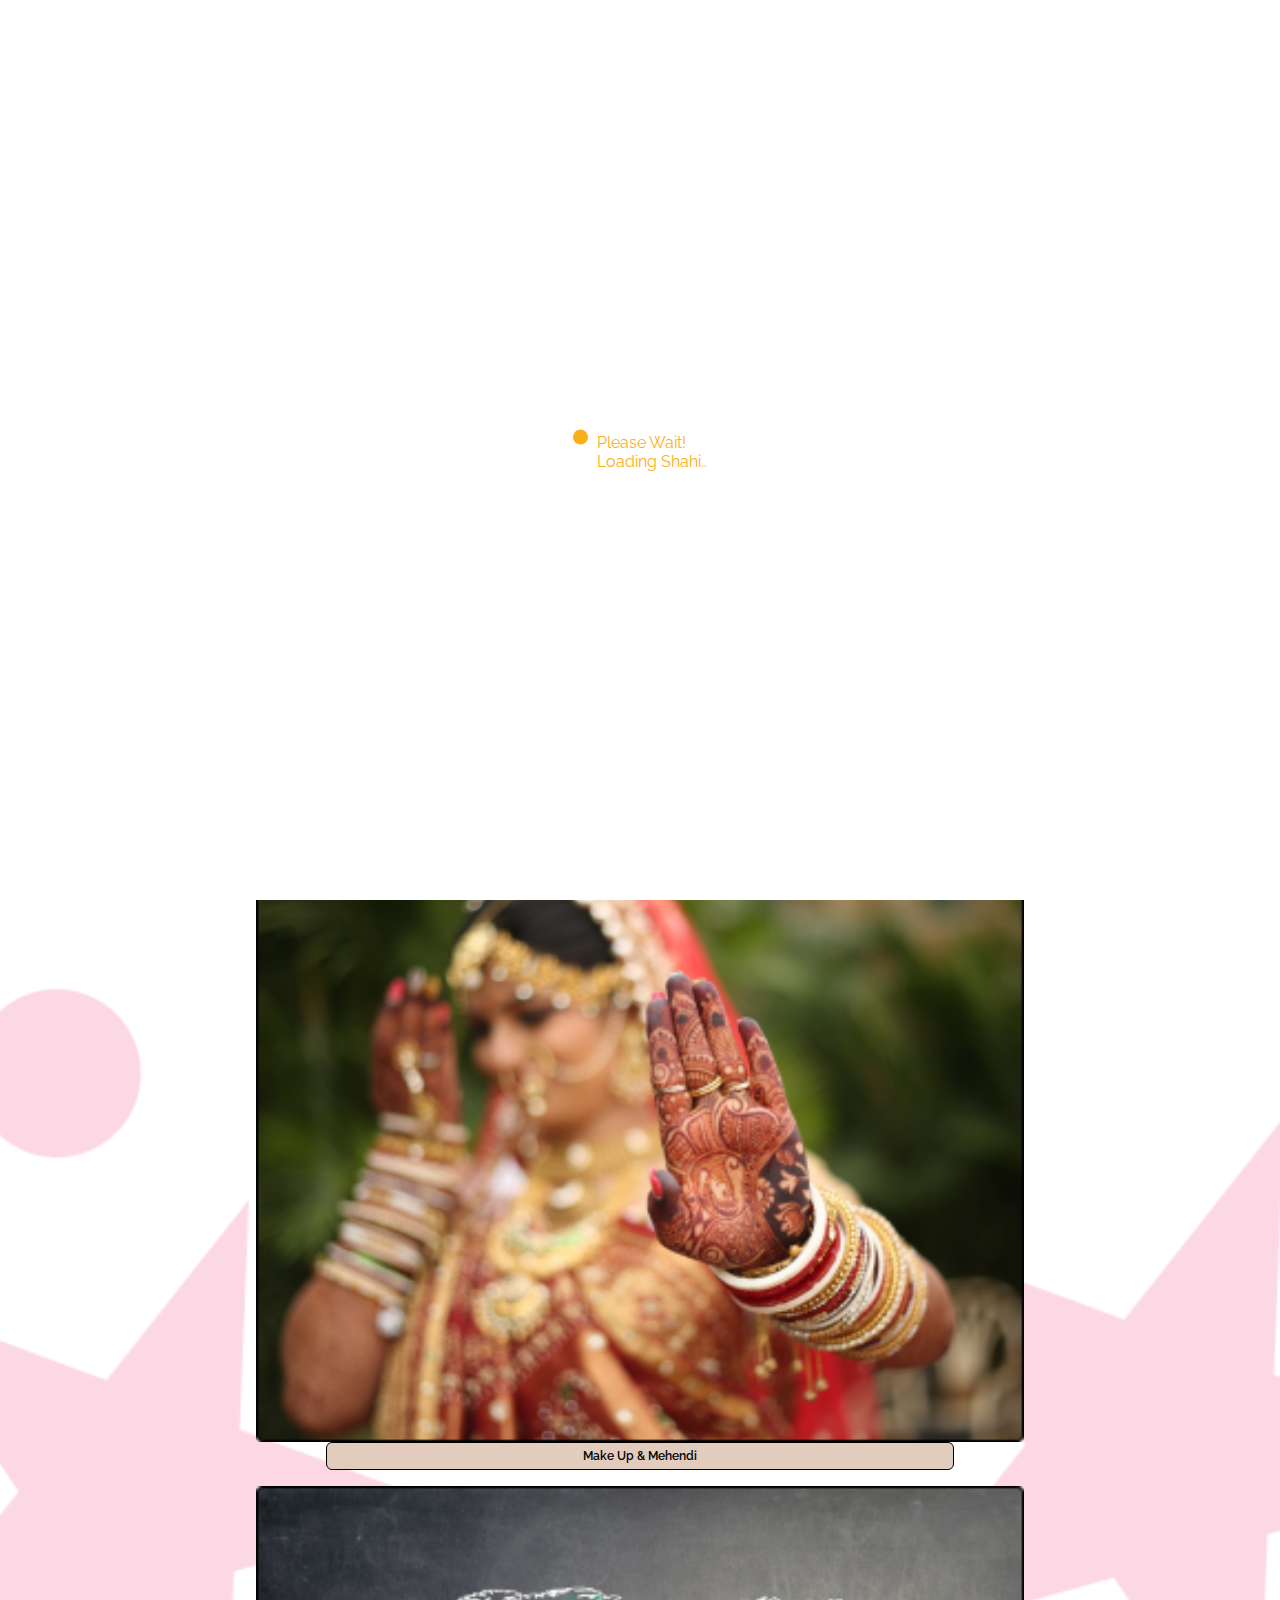
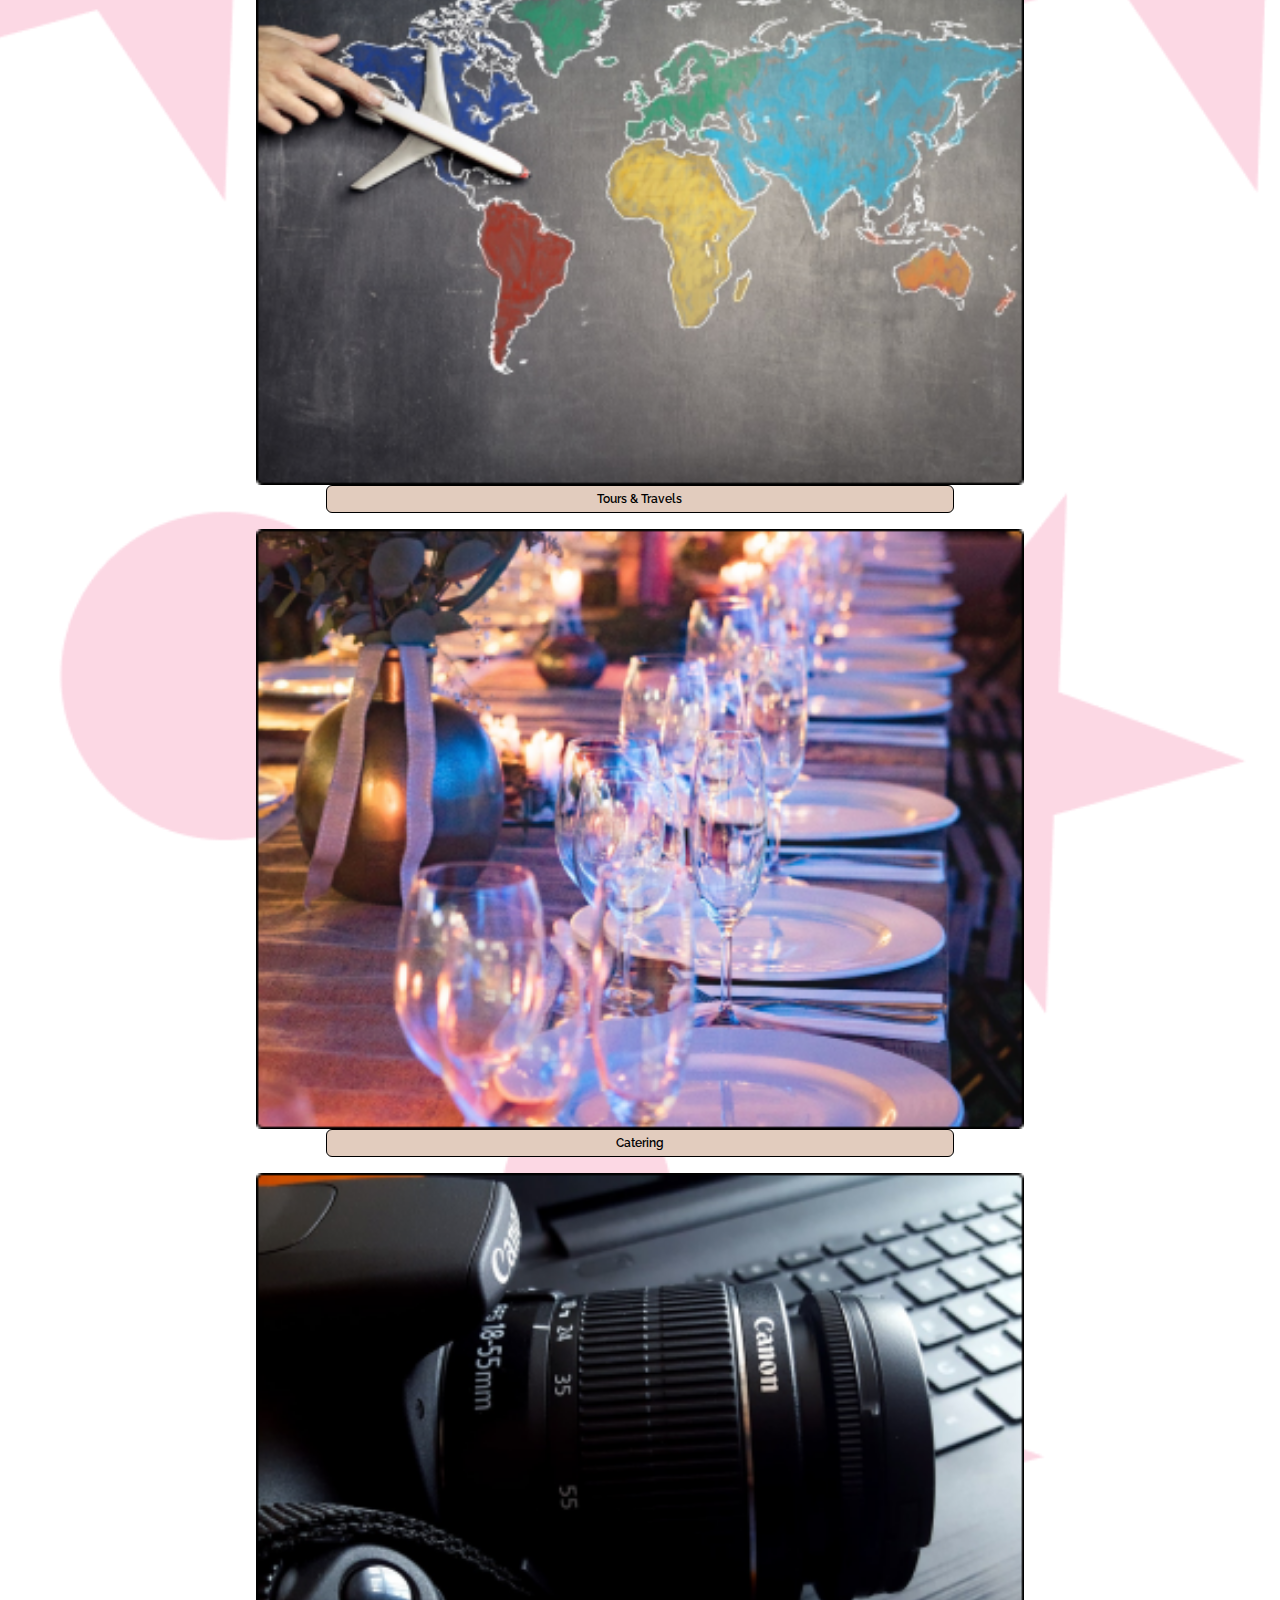
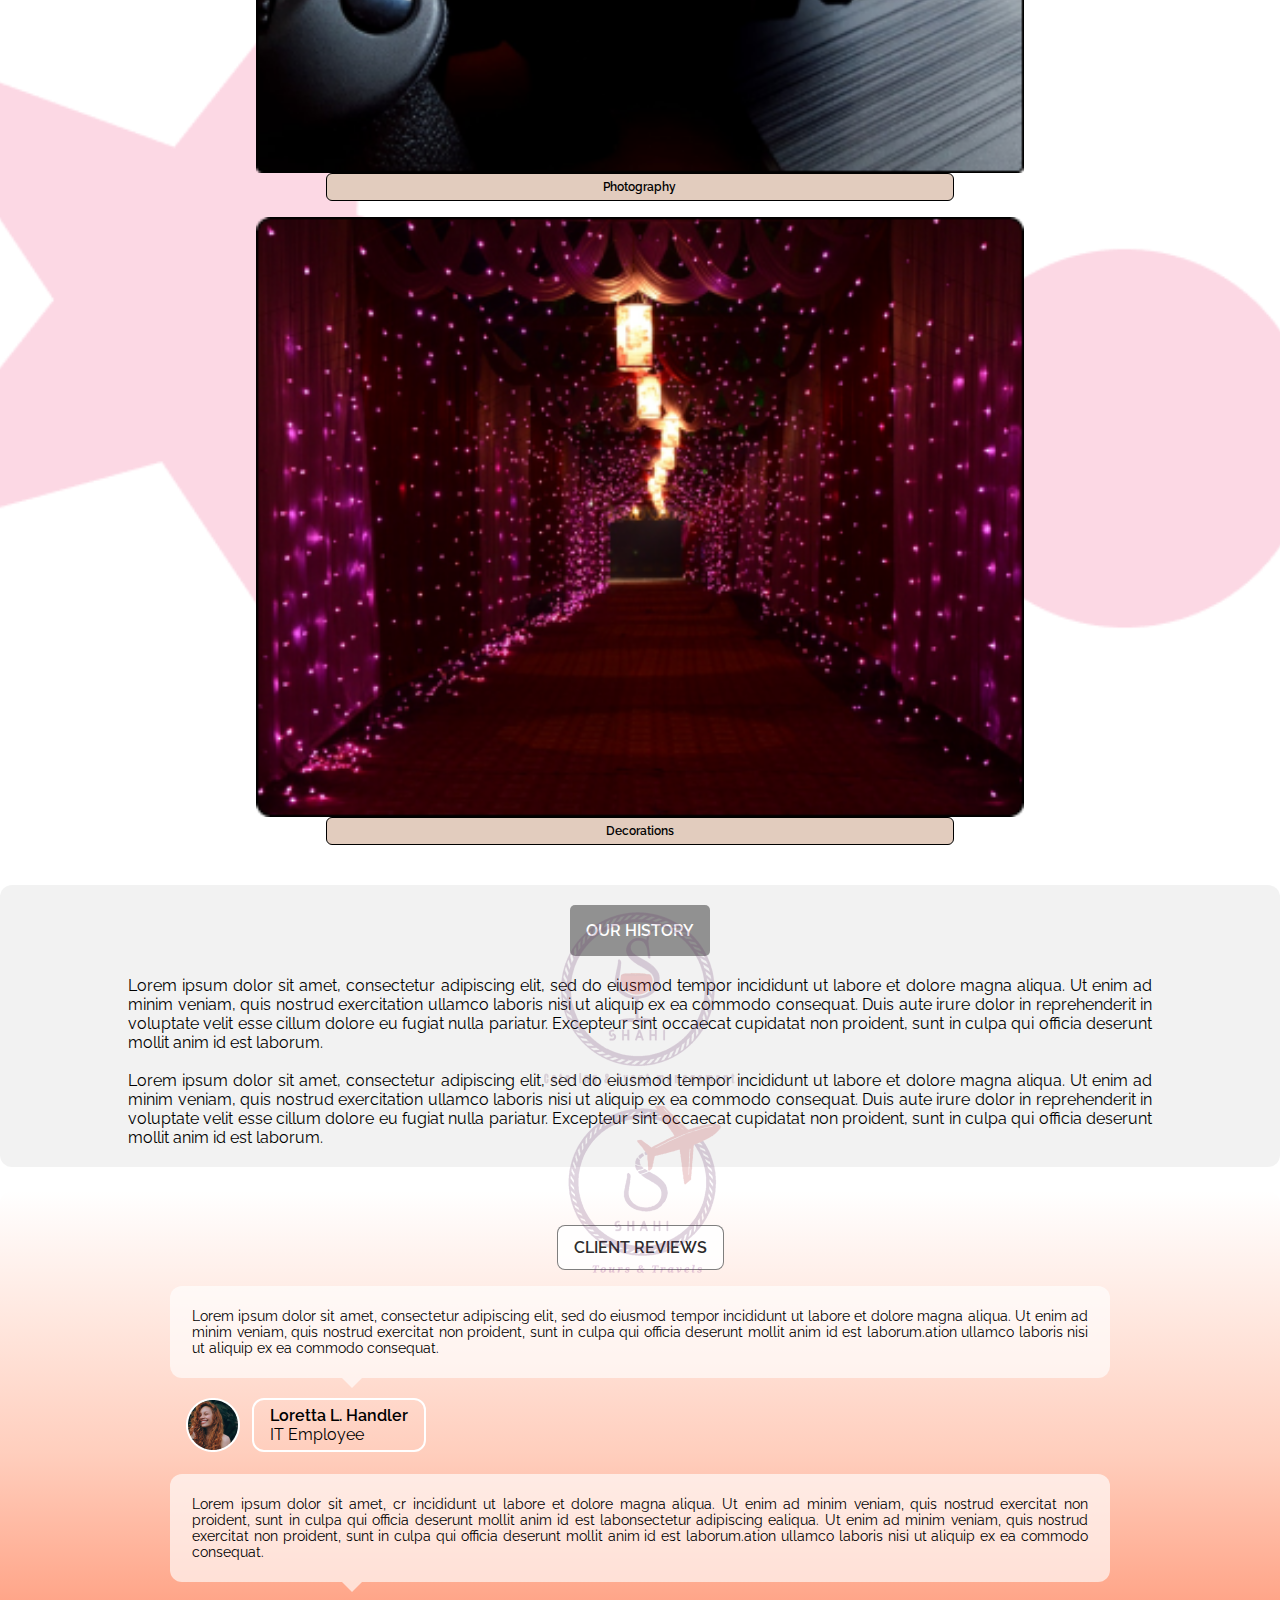
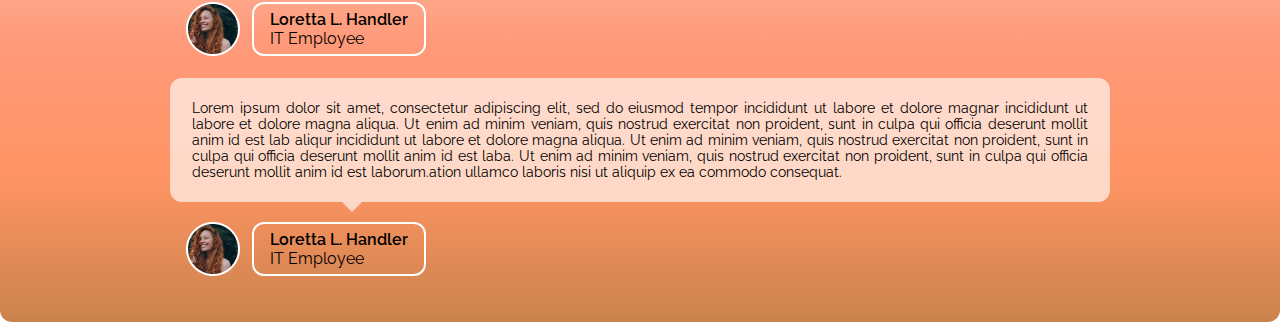
==== index.html @ 3239674a "user reviws" ====
<!DOCTYPE html>
<html lang="en">
  <head>
    <meta charset="utf-8" />
    <meta
      name="viewport"
      content="minimum-scale=1, initial-scale=1, width=device-width"
    />
    <meta name="theme-color" content="#000000" />
    <meta name="description" content="Shahi Tours & Travel Management" />
    <link rel="stylesheet" href="style.css" />
    <link
      rel="shortcut icon"
      href="/assets/images/shahiTour.png"
      type="image/x-icon"
    />
    <link rel="preconnect" href="https://fonts.gstatic.com" />
    <link
      href="https://fonts.googleapis.com/css2?family=Great+Vibes&family=Raleway:wght@100;200;300;400;500;700;800&family=Tangerine:wght@400;700&display=swap"
      rel="stylesheet"
    />
    <title>Shahi Tours & Travel</title>
    <script src="https://code.jquery.com/jquery-3.5.1.min.js"></script>
  </head>
  <body>
    <div class="overlay">
      <div class="wrap">
        <div class="loading">
          <div class="bounceball"></div>
          <div class="text">Please Wait!<br />Loading Shahi..</div>
        </div>
      </div>
    </div>
    <div id="header" class="header">
      <div class="hamburger-icon">
        <img
          onclick="openNav()"
          src="./assets/images/hamburger.png"
          alt="Hamburger Icon"
        />
      </div>
      <div class="brand-icon">
        <img
          src="./assets/images/cateringmanagement.png"
          alt="Hamburger Icon"
        />
        <img src="./assets/images/toursmanagement.png" alt="Hamburger Icon" />
      </div>
    </div>
    <div class="main-pic">
      <img src="./assets/images/mainBg.png" alt="" />
      <div class="main-text">
        <div class="container-text ">
          <!-- <div class="f26 w700 dark-brown-text">Welcome To</div> -->
          <div class="f28 w700 tangerine dark-brown-text">
            Shahi Tours & Event Management
          </div>
          <div class="f16 w400 dark-brown-text">
            Your dreams are our responsibility
          </div>
        </div>
      </div>
    </div>
    <div class="divider"></div>
    <div class="connect w700">
      <div class="connect-text f16">Connect with us</div>
      <div style="flex: 1"></div>
      <div class="social-icons">
        <img src="./assets/images/facebook.png" alt="" />
        <img src="./assets/images/instagram.png" alt="" />
        <img src="./assets/images/whatsapp.png" alt="" />
        <img src="./assets/images/youtube.png" alt="" />
      </div>
    </div>
    <div class="divider"></div>
    <div class="services-heading">
      <div class="heading-text-services f14 openSans w700">OUR SERVICES</div>
    </div>
    <div class="services">
      <div class="services-card">
        <img src="./assets/images/Intersect.png" alt="" />
        <div class="card-details">Marriage & Reception</div>
      </div>

      <div class="services-card">
        <img src="./assets/images/mehendi.png" alt="" />
        <div class="card-details">Make Up & Mehendi</div>
      </div>

      <div class="services-card">
        <img src="./assets/images/travel.png" alt="" />
        <div class="card-details">Tours & Travels</div>
      </div>
      <div class="services-card">
        <img src="./assets/images/catering.png" alt="" />
        <div class="card-details">Catering</div>
      </div>

      <div class="services-card">
        <img src="./assets/images/photography.png" alt="" />
        <div class="card-details">Photography</div>
      </div>

      <div class="services-card">
        <img src="./assets/images/decoration.png" alt="" />
        <div class="card-details">Decorations</div>
      </div>
    </div>

    <div class="history">
      <div class="historyBackground">
        <img
          src="./assets/images/cateringmanagement.png"
          alt="Hamburger Icon"
        />
        <img src="./assets/images/toursmanagement.png" alt="Hamburger Icon" />
      </div>
      <div class="historyHeadingContainer">
        <div class="historyheading">OUR HISTORY</div>
      </div>
      <div class="historyText">
        Lorem ipsum dolor sit amet, consectetur adipiscing elit, sed do eiusmod
        tempor incididunt ut labore et dolore magna aliqua. Ut enim ad minim
        veniam, quis nostrud exercitation ullamco laboris nisi ut aliquip ex ea
        commodo consequat. Duis aute irure dolor in reprehenderit in voluptate
        velit esse cillum dolore eu fugiat nulla pariatur. Excepteur sint
        occaecat cupidatat non proident, sunt in culpa qui officia deserunt
        mollit anim id est laborum. <br />
        <br />Lorem ipsum dolor sit amet, consectetur adipiscing elit, sed do
        eiusmod tempor incididunt ut labore et dolore magna aliqua. Ut enim ad
        minim veniam, quis nostrud exercitation ullamco laboris nisi ut aliquip
        ex ea commodo consequat. Duis aute irure dolor in reprehenderit in
        voluptate velit esse cillum dolore eu fugiat nulla pariatur. Excepteur
        sint occaecat cupidatat non proident, sunt in culpa qui officia deserunt
        mollit anim id est laborum.
      </div>
    </div>

    <div class="clientReview">
      <div class="clientHeading">
        CLIENT REVIEWS
      </div>
      <div class="cardReview">
        <div class="hero">
          Lorem ipsum dolor sit amet, consectetur adipiscing elit, sed do eiusmod
          tempor incididunt ut labore et dolore magna aliqua. Ut enim ad minim
          veniam, quis nostrud exercitat non proident, sunt in culpa qui officia deserunt
          mollit anim id est laborum.ation ullamco laboris nisi ut aliquip ex ea
          commodo consequat. 
        </div>
        <div class="userDetails">
          <img src="./assets/images/userpic.png" alt="">
          <div class="username f16">
            <div class=" bold">Loretta L. Handler</div>
            <div>IT Employee</div>
          </div>
        </div>  
      </div>

      <div class="cardReview">
        <div class="hero">
          Lorem ipsum dolor sit amet, cr incididunt ut labore et dolore magna aliqua. Ut enim ad minim
          veniam, quis nostrud exercitat non proident, sunt in culpa qui officia deserunt
          mollit anim id est labonsectetur adipiscing ealiqua. Ut enim ad minim
          veniam, quis nostrud exercitat non proident, sunt in culpa qui officia deserunt
          mollit anim id est laborum.ation ullamco laboris nisi ut aliquip ex ea
          commodo consequat. 
        </div>
        <div class="userDetails">
          <img src="./assets/images/userpic.png" alt="">
          <div class="username f16">
            <div class=" bold">Loretta L. Handler</div>
            <div>IT Employee</div>
          </div>
        </div>  
      </div>


      <div class="cardReview">
        <div class="hero">
          Lorem ipsum dolor sit amet, consectetur adipiscing elit, sed do eiusmod
          tempor incididunt ut labore et dolore magnar incididunt ut labore et dolore magna aliqua. Ut enim ad minim
          veniam, quis nostrud exercitat non proident, sunt in culpa qui officia deserunt
          mollit anim id est lab aliqur incididunt ut labore et dolore magna aliqua. Ut enim ad minim
          veniam, quis nostrud exercitat non proident, sunt in culpa qui officia deserunt
          mollit anim id est laba. Ut enim ad minim
          veniam, quis nostrud exercitat non proident, sunt in culpa qui officia deserunt
          mollit anim id est laborum.ation ullamco laboris nisi ut aliquip ex ea
          commodo consequat. 
        </div>
        <div class="userDetails">
          <img src="./assets/images/userpic.png" alt="">
          <div class="username f16">
            <div class=" bold">Loretta L. Handler</div>
            <div>IT Employee</div>
          </div>
        </div>  
      </div>
    
    </div>

    <div id="mySidenav" class="sidenav">
      <a href="javascript:void(0)" class="closebtn" onclick="closeNav()"
        >&times;</a
      >
      <a href="#">About</a>
      <a href="#">Gallery</a>
      <a href="#">Services</a>
      <a href="#">Clients</a>
      <a href="#">Contact</a>
    </div>
  </body>

  <script type="text/javascript">
    window.onscroll = function () {
      myFunction();
    };

    var header = document.getElementById("header");
    var sticky = header.offsetTop;

    function myFunction() {
      if (window.scrollY > sticky) {
        if (!header.classList.contains("sticky")) {
          header.classList.add("sticky");
          document.querySelector(".main-pic").style.marginTop = "70px";
        }
      } else {
        header.classList.remove("sticky");
        document.querySelector(".main-pic").style.marginTop = "0px";
      }
    }

    function openNav() {
      document.getElementById("mySidenav").style.width = "100%";
    }

    function closeNav() {
      document.getElementById("mySidenav").style.width = "0";
    }

    $(document).ready(function () {
      // Images loaded is zero because we're going to process a new set of images.
      var imagesLoaded = 0;
      // Total images is still the total number of <img> elements on the page.
      var totalImages = $("img").length;

      // Step through each image in the DOM, clone it, attach an onload event
      // listener, then set its source to the source of the original image. When
      // that new image has loaded, fire the imageLoaded() callback.
      $("img").each(function (idx, img) {
        $("<img>").on("load", imageLoaded).attr("src", $(img).attr("src"));
      });

      // Do exactly as we had before -- increment the loaded count and if all are
      // loaded, call the allImagesLoaded() function.
      function imageLoaded() {
        imagesLoaded++;
        if (imagesLoaded == totalImages) {
          allImagesLoaded();
        }
      }

      function allImagesLoaded() {
        document.querySelector(".overlay").style.display = "none";
      }
    });
  </script>
</html>
---- style.css ----
body {
  margin: 0;
  padding: 0;
  font-family: "Raleway", sans-serif;
  /* font-family: 'Great Vibes', cursive;
  font-family: 'Tangerine', cursive; */
}

div.overlay {
  display: table;
  position: fixed;
  z-index: 15;
  top: 0;
  left: 0;
  width: 100%;
  height: 100%;
  background: #fff;
}

.wrap {
  position: absolute;
  top: 50%;
  left: 50%;
  transform: translate(-50%, -50%);
}

.text {
  color: #fbae17;
  display: inline-block;
  margin-left: 5px;
}

.bounceball {
  position: relative;
  display: inline-block;
  height: 37px;
  width: 15px;
}
.bounceball:before {
  position: absolute;
  content: "";
  display: block;
  top: 0;
  width: 15px;
  height: 15px;
  border-radius: 50%;
  background-color: #fbae17;
  transform-origin: 50%;
  -webkit-animation: bounce 500ms alternate infinite ease;
  animation: bounce 500ms alternate infinite ease;
}

@-webkit-keyframes bounce {
  0% {
    top: 30px;
    height: 5px;
    border-radius: 60px 60px 20px 20px;
    transform: scaleX(2);
  }
  35% {
    height: 15px;
    border-radius: 50%;
    transform: scaleX(1);
  }
  100% {
    top: 0;
  }
}

@keyframes bounce {
  0% {
    top: 30px;
    height: 5px;
    border-radius: 60px 60px 20px 20px;
    transform: scaleX(2);
  }
  35% {
    height: 15px;
    border-radius: 50%;
    transform: scaleX(1);
  }
  100% {
    top: 0;
  }
}

.sticky {
  position: fixed !important;
  top: 0;
  width: 100%;
  background-color: white;
  border-bottom: solid 1px black;
  z-index: 10;
}

.header {
  height: 70px;
  align-items: center;
  display: flex;
  position: relative;
}

.hamburger-icon {
  flex: 2;
  padding: 0 24px;
}

.hamburger-icon img {
  width: 28px;
  height: 19px;
}

.brand-icon {
  display: flex;
  padding: 0 24px;
}
.brand-icon img {
  width: 72px;
  height: 60px;
}

.main-pic {
  position: relative;
  width: 100%;
}

.main-pic img {
  width: 100%;
}

.main-text {
  position: absolute;
  width: 100%;
  display: flex;
  justify-content: center;
  margin-top: 15%;
  top: 0;
}

.container-text {
  background-color: rgba(255, 255, 255, 80%);
  border-radius: 8px;
  padding: 16px 20px;
  text-align: center;
}

.tangerine {
  font-family: "Tangerine", cursive;
}

.dark-brown-text {
  color: #700d0d;
}

.w400 {
  font-weight: 400;
}

.w700 {
  font-weight: 700;
}

.w900 {
  font-weight: 900;
}

.f16 {
  font-size: 16px;
}

.f18 {
  font-size: 18px;
}

.f20 {
  font-size: 20px;
}

.f22 {
  font-size: 22px;
}

.f24 {
  font-size: 24px;
}

.f26 {
  font-size: 26px;
}

.f28 {
  font-size: 28px;
}

.connect {
  display: flex;
  margin: 6px auto;
  justify-content: center;
}

.connect .social-icons img {
  width: 30px;
  height: 30px;
}
.connect .social-icons {
  flex: 11;
}

.connect .connect-text {
  line-height: 32px;
  flex: 10;
  text-align: right;
  font-weight: 400;
}

.divider {
  width: 100%;
  height: 1px;
  background-color: rgba(49, 49, 49, 50%);
}

.services-heading {
  margin-top: 14px;
  display: flex;
  justify-content: center;
}

.heading-text-services {
  background-color: #a76c40;
  display: inline;
  color: white;
  padding: 6px 0px;
  border-radius: 8px;
  width: 60%;
  text-align: center;
}

.services {
  display: flex;
  flex-direction: column;
  align-items: center;
  padding-bottom: 20px;
  background: url(./assets/images/illustrator.png) center center;
  background-size: cover;
}

.services-card {
  margin-top: 16px;
  width: 60%;
}

.services-card img {
  width: 100%;
}

.services-card .card-details {
  background-color: #e2ccbe;
  width: 80%;
  margin: -4px auto 0;
  text-align: center;
  padding: 6px;
  border: solid 1px black;
  border-radius: 6px;
  font-size: 12px;
  font-weight: 600;
}

.history {
  background: rgba(223, 223, 223, 0.4);
  border-radius: 12px;
  position: relative;
  margin-top: 20px;
  padding: 20px 0;
}

.historyHeadingContainer {
  display: flex;
  justify-content: center;
}
.historyheading {
  background: rgba(0, 0, 0, 0.4);
  border-radius: 5px;
  font-weight: 600;
  font-size: 16px;
  color: #ffffff;
  display: inline-block;
  padding: 16px 16px;
  margin-bottom: 20px;
}

.historyBackground {
  position: absolute;
  display: flex;
  width: 100%;
  justify-content: space-evenly;
  flex-direction: column;
  align-items: center;
  height: 100%;
}
.historyText {
  width: 80%;
  margin: 0 auto;
  text-align: justify;
}

.historyBackground img {
  opacity: 0.2;
}

.clientReview {
  margin-top: 24px;
  background: linear-gradient(
    180deg,
    #ffffff 0%,
    #ffcebd 35.94%,
    #ff9979 61.98%,
    #ff9463 80.21%,
    #ca834d 100%
  );
  border-radius: 12px;
  padding: 24px 0px;
}

.clientHeading {
  display: flex;
  width: max-content;
  margin: 10px auto 16px;
  padding: 12px 16px;
  background: rgba(255, 255, 255, 0.85);
  border: 1px solid rgba(0, 0, 0, 0.5);
  box-sizing: border-box;
  border-radius: 8px;
  font-weight: 600;
  font-size: 16px;
  color: #2c2c2c;
}

.hero {
  position: relative;
  background: rgba(255, 255, 255, 0.64);
  width: 70%;
  margin: 0 auto;
  padding: 22px;
  font-size: 14px;
  text-align: justify;
  border-radius: 12px;
}

.hero:after {
  content: "";
  position: absolute;
  top: 100%;
  left: 22%;
  margin-left: -35px;
  width: 0;
  height: 0;
  border-top: solid 10px rgba(255, 255, 255, 0.64);
  border-left: solid 10px transparent;
  border-right: solid 10px transparent;
}
.cardReview {
  margin-bottom: 22px;
}
.userDetails {
  width: 71%;
  margin: 0 auto;
  margin-top: 20px;
  display: flex;
}
.userDetails img {
  width: 54px;
  height: 54px;
}
.username {
  border: 2px solid #ffffff;
  box-sizing: border-box;
  border-radius: 12px;
  margin-left: 12px;
  padding: 5px 16px;
  display: flex;
  flex-direction: column;
  justify-content: center;
}
.bold {
  font-weight: 600;
}

.sidenav {
  height: 100%;
  width: 0;
  position: fixed;
  z-index: 11;
  top: 0;
  left: 0;
  background-color: #111;
  overflow-x: hidden;
  transition: 0.5s;
  padding-top: 60px;
}

.sidenav a {
  padding: 8px 8px 8px 32px;
  text-decoration: none;
  font-size: 25px;
  color: #818181;
  display: block;
  transition: 0.3s;
}

.sidenav a:hover {
  color: #f1f1f1;
}

.sidenav .closebtn {
  position: absolute;
  top: 0;
  right: 25px;
  font-size: 36px;
  margin-left: 50px;
}

@media screen and (max-height: 450px) {
  .sidenav {
    padding-top: 15px;
  }
  .sidenav a {
    font-size: 18px;
  }
}

@media (min-width: 768px) and (max-width: 1024px) {
  .f18 {
    font-size: 24px;
  }
  .f20 {
    font-size: 28px;
  }
}

@media (min-width: 1024px) {
  .main-text {
    margin-top: 18%;
  }

  .container-text {
    background-color: white;
    opacity: 0.85;
    border-radius: 8px;
    padding: 36px 40px;
    text-align: center;
  }

  .f18 {
    font-size: 32px;
  }
  .f20 {
    font-size: 42px;
  }
}
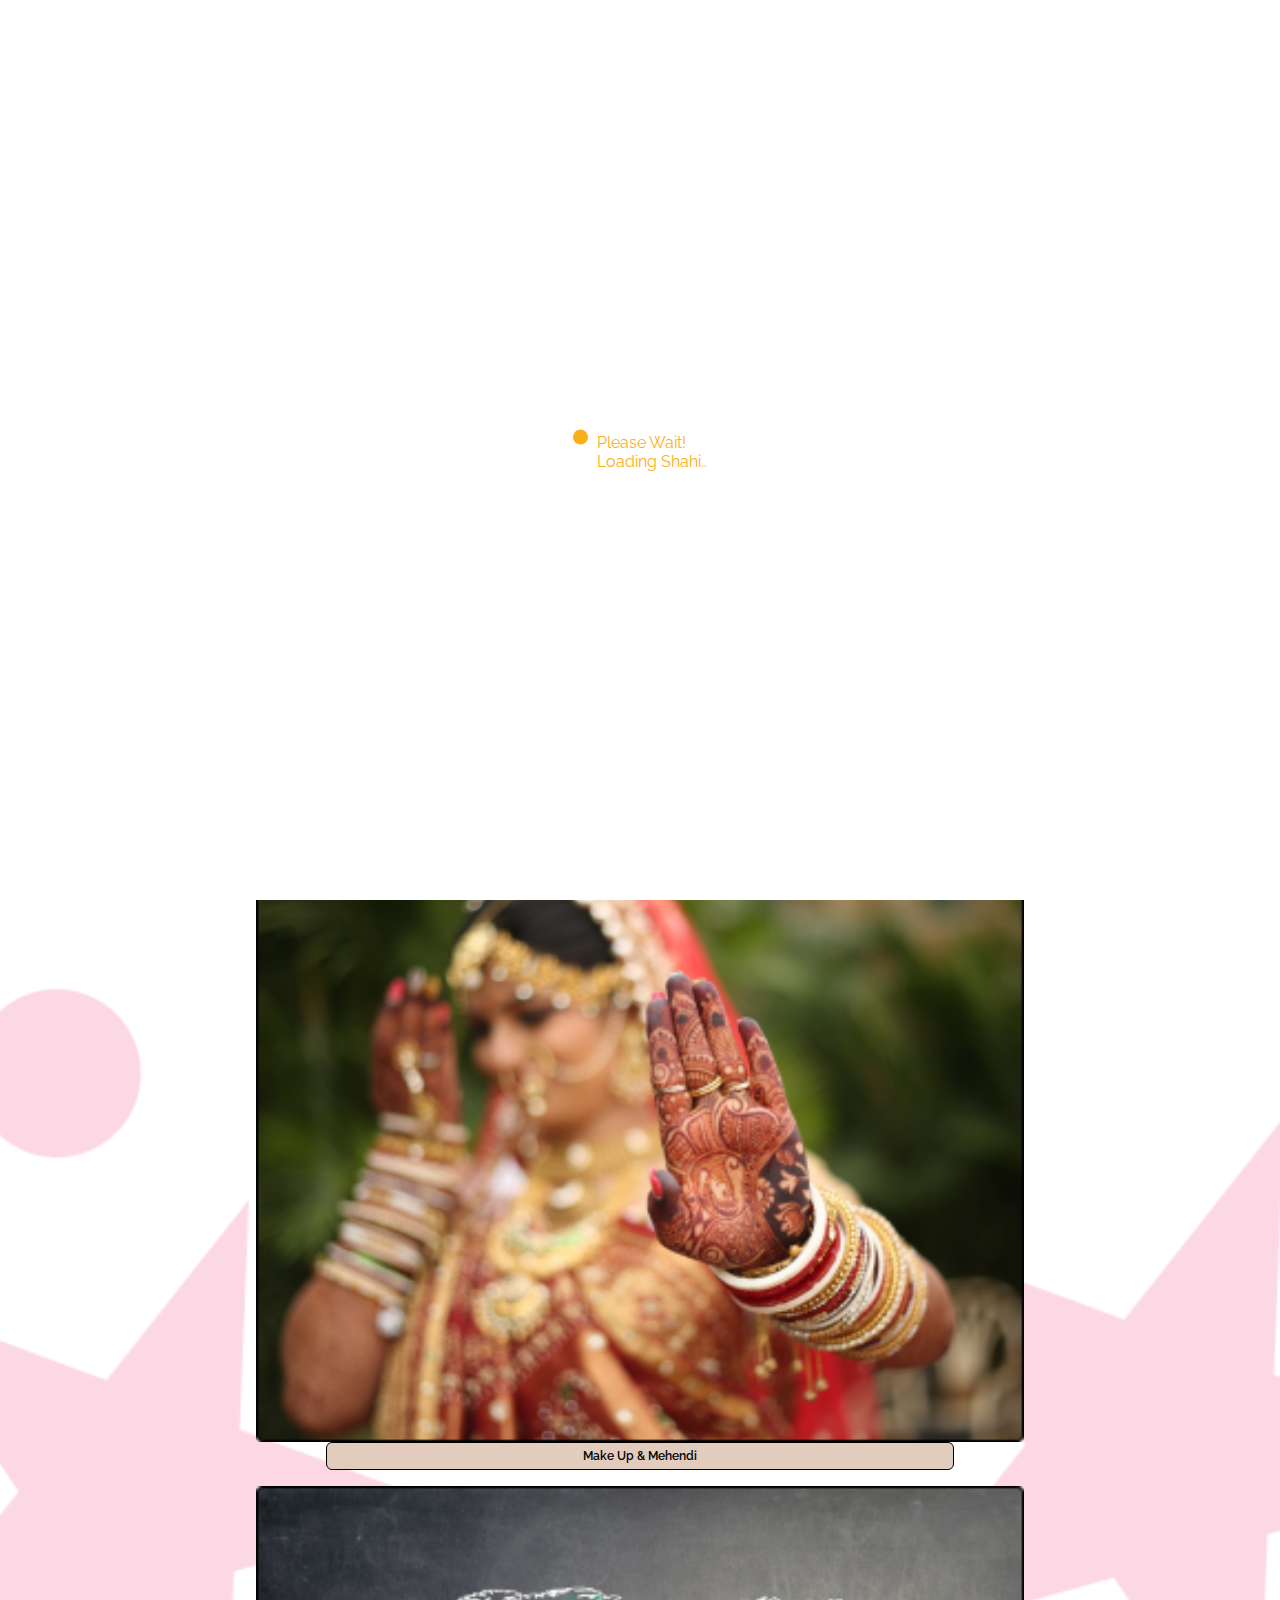
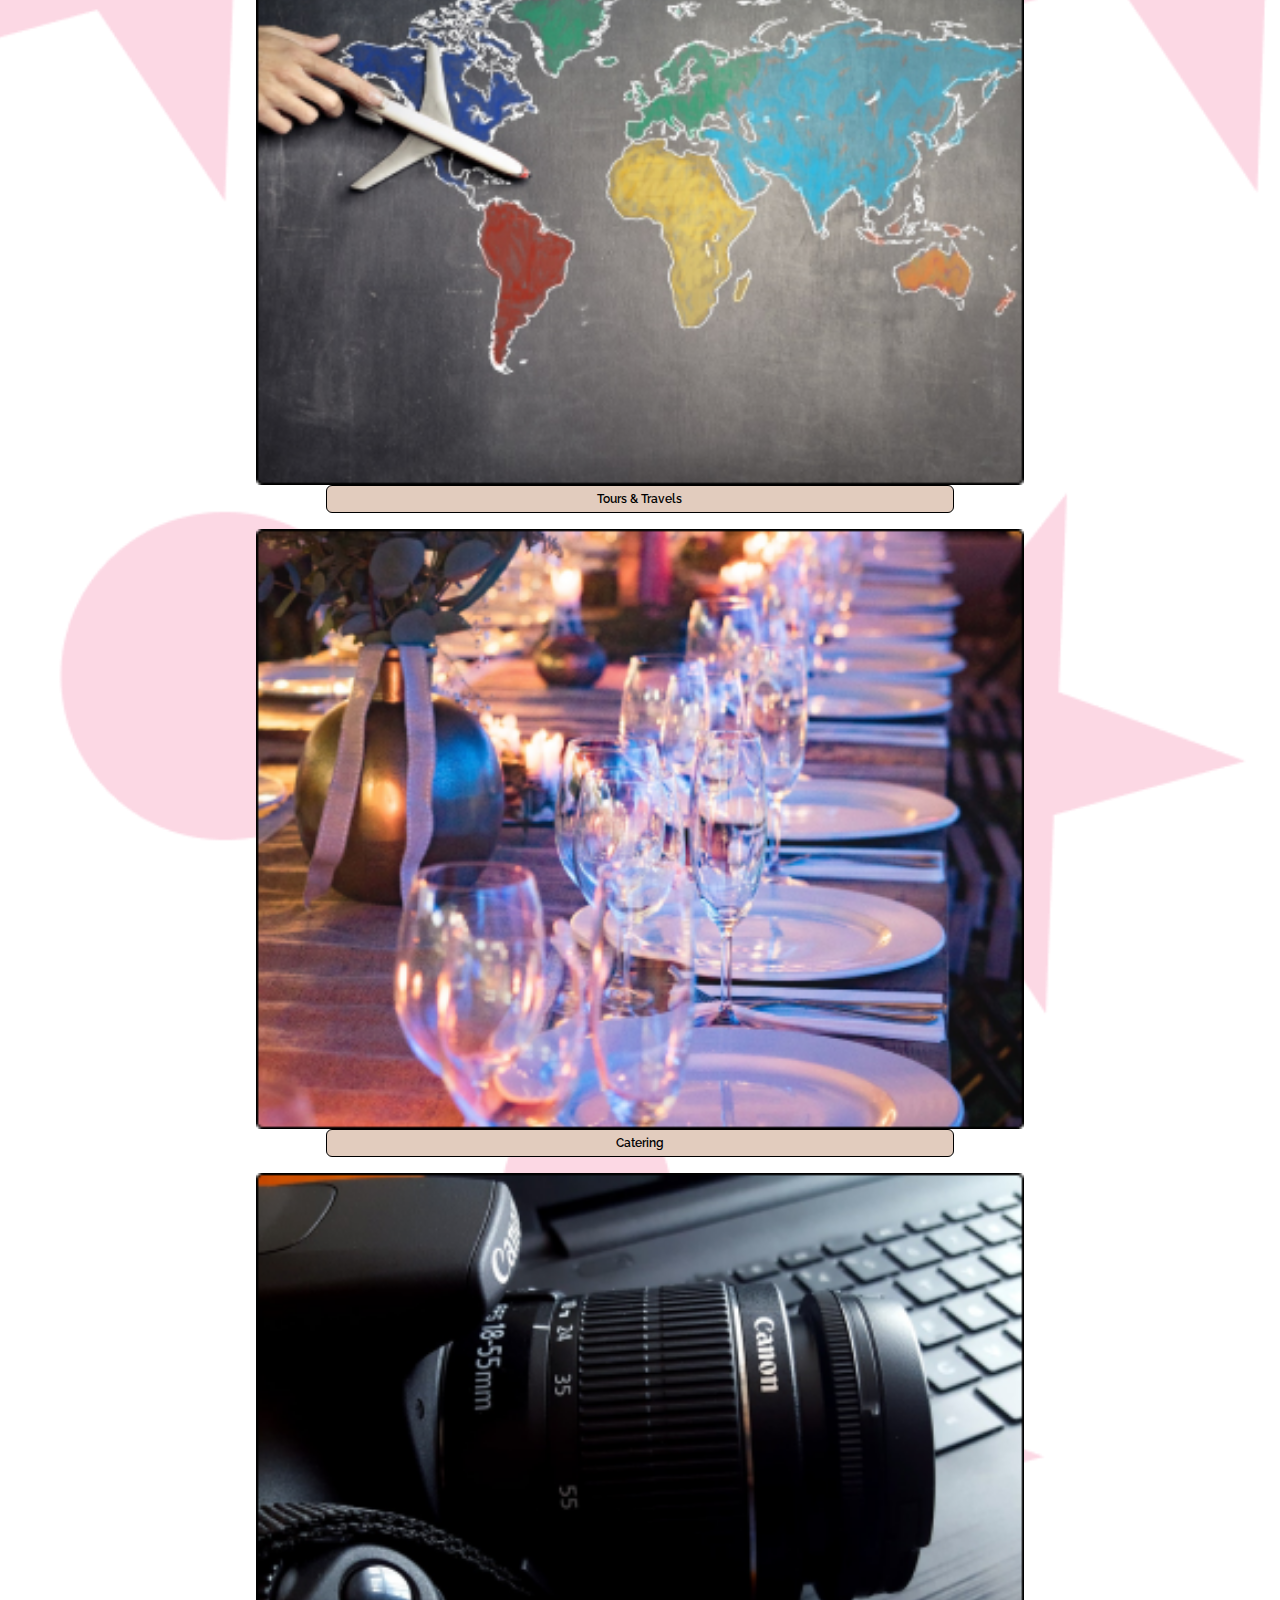
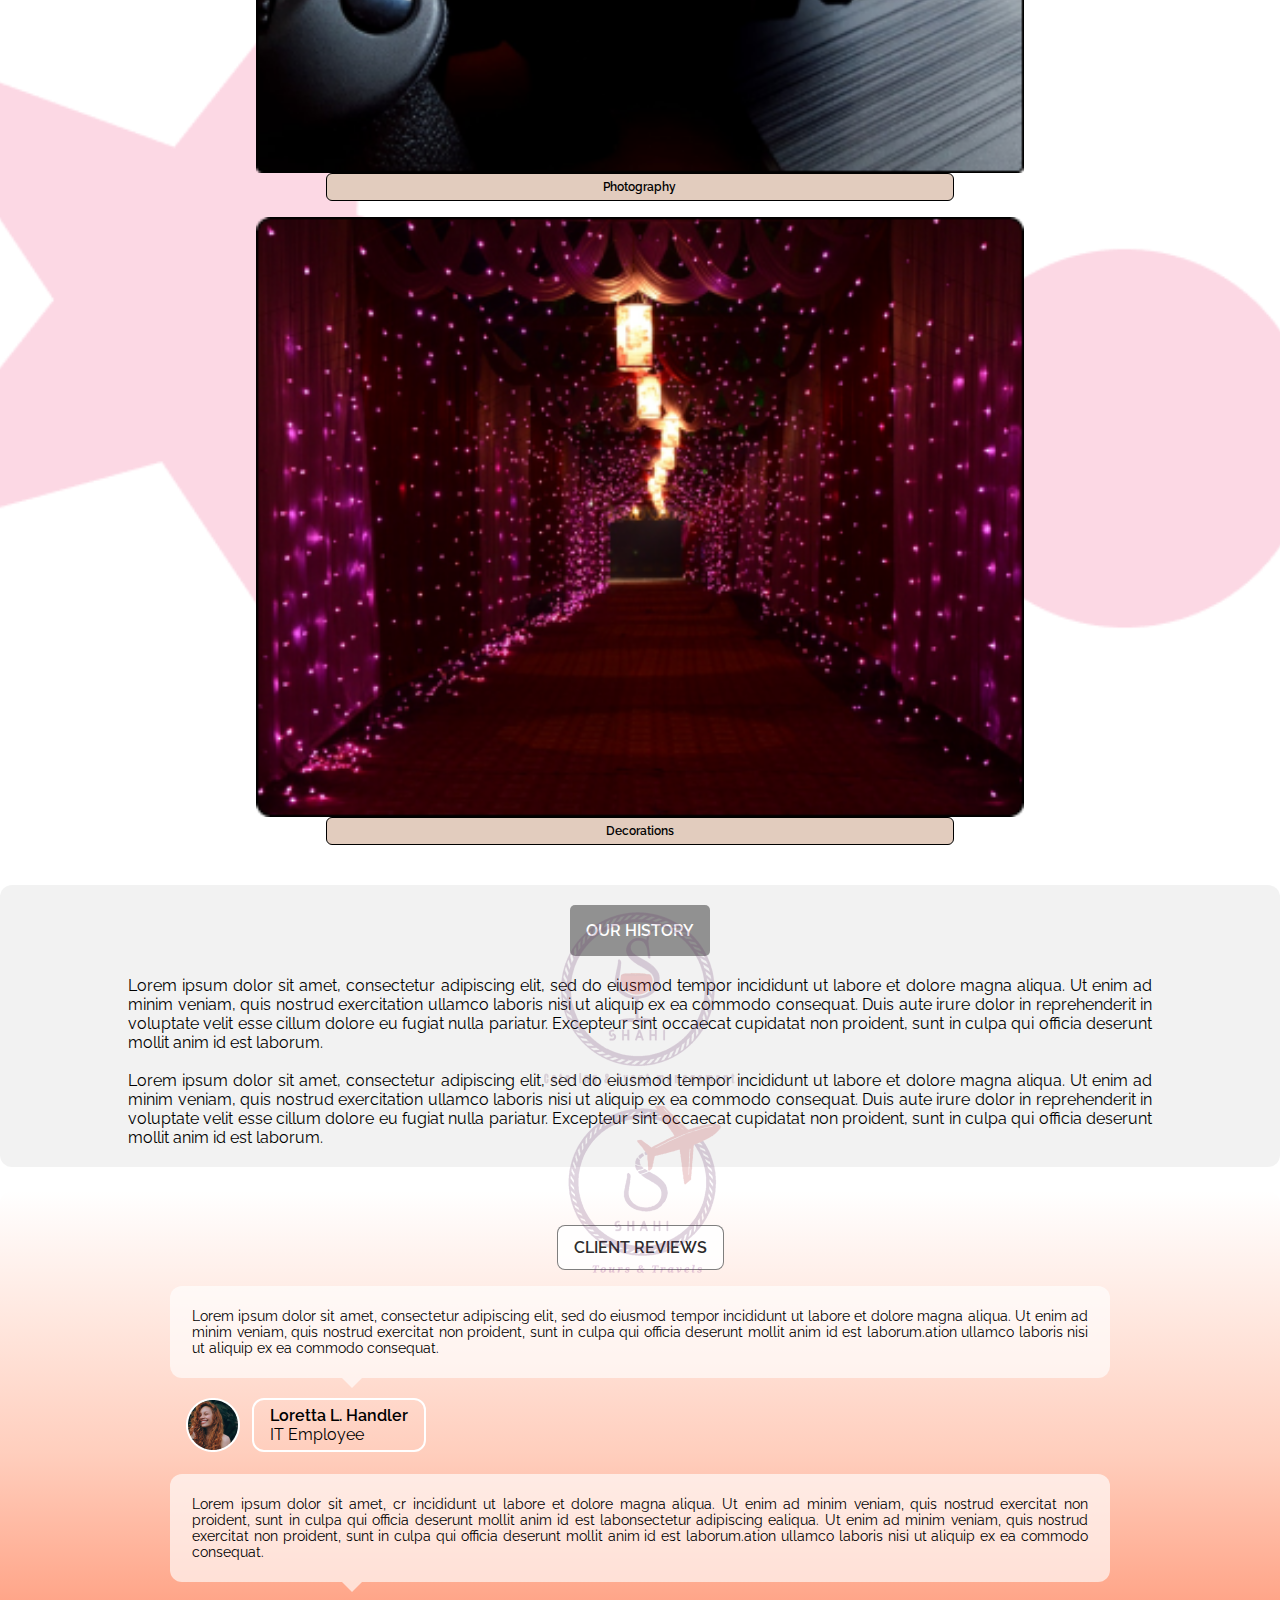
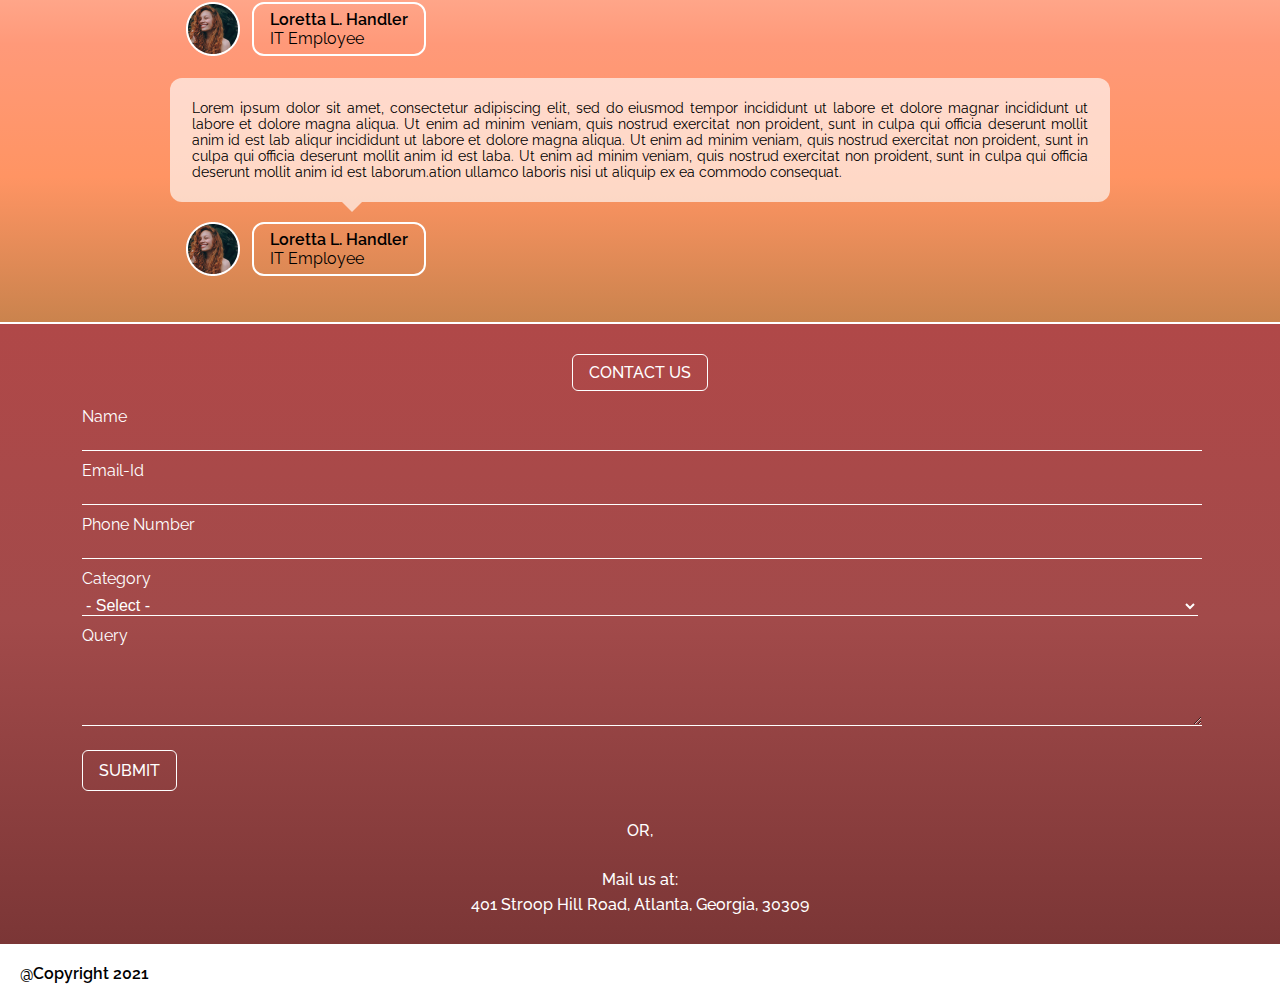
==== commit df04daf2: "Commits" ====
--- a/index.html
+++ b/index.html
@@ -196,8 +196,70 @@
           </div>
         </div>  
       </div>
-    
-    </div>
+      
+
+    </div>
+
+    <div class="contactUs">
+
+      <div class="contactUsheadingContainer">
+        <div class="contactus">
+          CONTACT US
+        </div>
+      </div>
+
+      <div class="form">
+        <div class="formField">
+          <div class="labelText">Name</div>
+          <input type="text" name="userName" id="username" />
+        </div>
+  
+        <div class="formField">
+          <div class="labelText">Email-Id</div>
+          <input type="text" name="userName" id="username" />
+        </div>
+  
+        <div class="formField">
+          <div class="labelText">Phone Number</div>
+          <input type="text" name="userName" id="username" />
+        </div>
+  
+  
+        <div class="formField">
+          <div class="labelText">Category</div>
+          <select name="category" id="category">
+            <option value=""> - Select - </option>
+            <option value="">Decoration</option>
+            <option value="">Photography</option>
+          </select>
+        </div>
+  
+  
+        <div class="formField">
+          <div class="labelText">Query</div>
+          <textarea name="" id="" cols="30" rows="4"></textarea>
+        </div>
+  
+  
+        <div class="formButton">
+          <div class="buttonText">SUBMIT</div>
+        </div>
+  
+        <div class="orText">OR,</div>
+  
+        <div class="mailUs">
+          <div class="mailUsText">Mail us at:</div>
+          <div class="mailAddress">401  Stroop Hill Road, Atlanta, Georgia, 30309</div>
+        </div>
+      </div>
+    </div>
+
+
+    <div class="copyright">
+      @Copyright 2021
+    </div>
+
+
 
     <div id="mySidenav" class="sidenav">
       <a href="javascript:void(0)" class="closebtn" onclick="closeNav()"
--- a/style.css
+++ b/style.css
@@ -317,7 +317,8 @@
     #ff9463 80.21%,
     #ca834d 100%
   );
-  border-radius: 12px;
+  border-top-left-radius: 12px;
+  border-top-right-radius: 12px;
   padding: 24px 0px;
 }
 
@@ -385,6 +386,89 @@
   font-weight: 600;
 }
 
+.contactUs {
+  margin-top: 2px;
+  background: linear-gradient(180deg, #b04848 0%, #a24a4a 47.92%, #7b3636 100%);
+  padding: 20px;
+}
+
+.contactUsheadingContainer {
+  border-radius: 6px;
+  border: 1px solid #ffffff;
+  width: max-content;
+  padding: 8px 16px;
+  margin:10px auto;
+  margin-bottom: 16px;
+}
+.contactUs {
+  color: white;
+  font-weight: 500;
+  font-size: 16px;
+}
+
+.formField {
+  margin-bottom: 10px;
+}
+
+.formField .labelText {
+  font-size: 16px;
+  font-weight: 400;
+  margin-bottom: 4px;
+}
+.formField select option {
+  color: black;
+  font-size: 16px;
+  font-weight: 400;
+}
+.formField select  {
+  margin-top: 4px;
+}
+.formField input,
+.formField select,
+.formField textarea {
+  font-size: 16px;
+  font-weight: 200;
+  background: transparent;
+  border-style: none;
+  outline: none;
+  border-bottom: 1px solid #ffffff;
+  width: 100%;
+  color: white;
+}
+.form {
+  width: 90%;
+  margin: 0 auto;
+}
+
+.formButton {
+  border: 1px solid #ffffff;
+  border-radius: 6px;
+  width: max-content;
+  padding: 10px 16px;
+  margin-top: 20px;
+}
+
+.orText {
+  width: max-content;
+  margin: 30px auto;
+}
+
+.mailUs {
+  width: 80%;
+  text-align: center;
+  margin: 0 auto 10px;
+}
+
+.mailUsText {
+  margin-bottom: 6px;
+}
+
+.copyright {
+  padding: 20px;
+  width: 90%;
+  font-weight: 600;
+}
+
 .sidenav {
   height: 100%;
   width: 0;
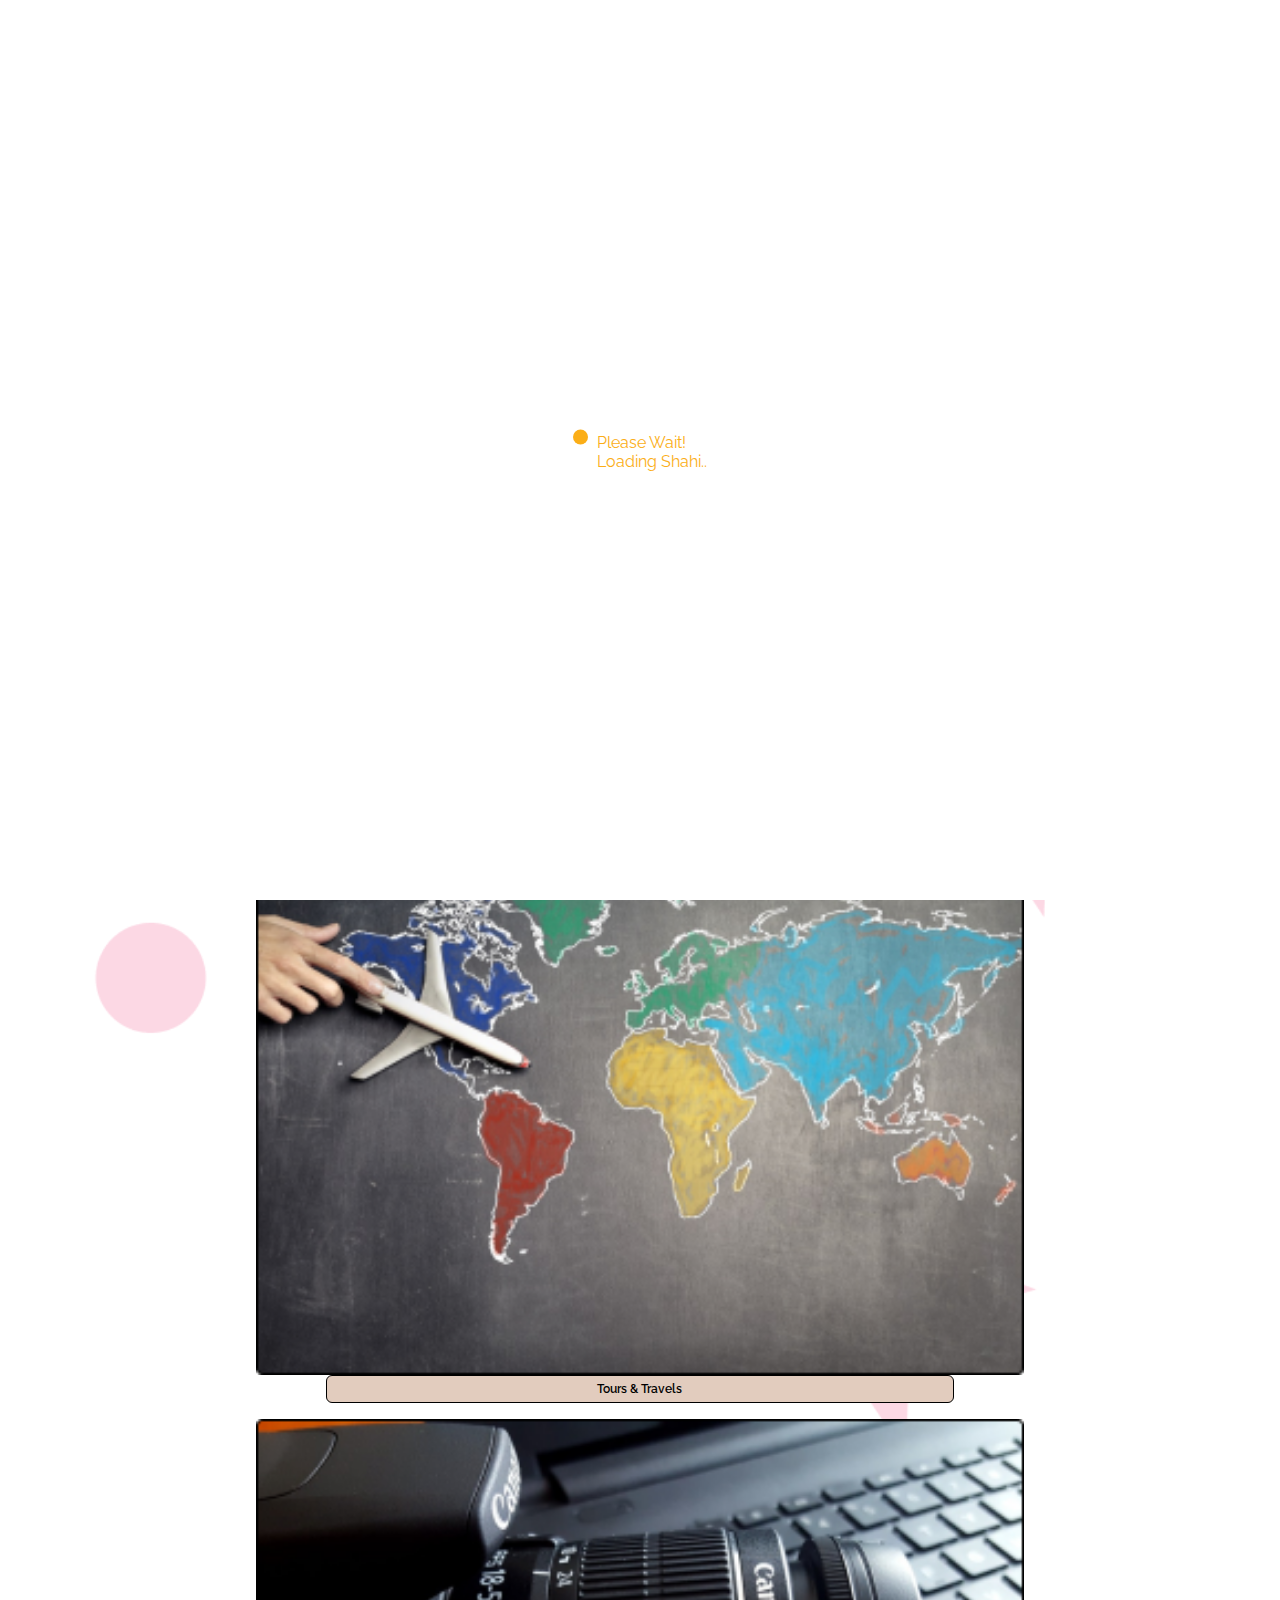
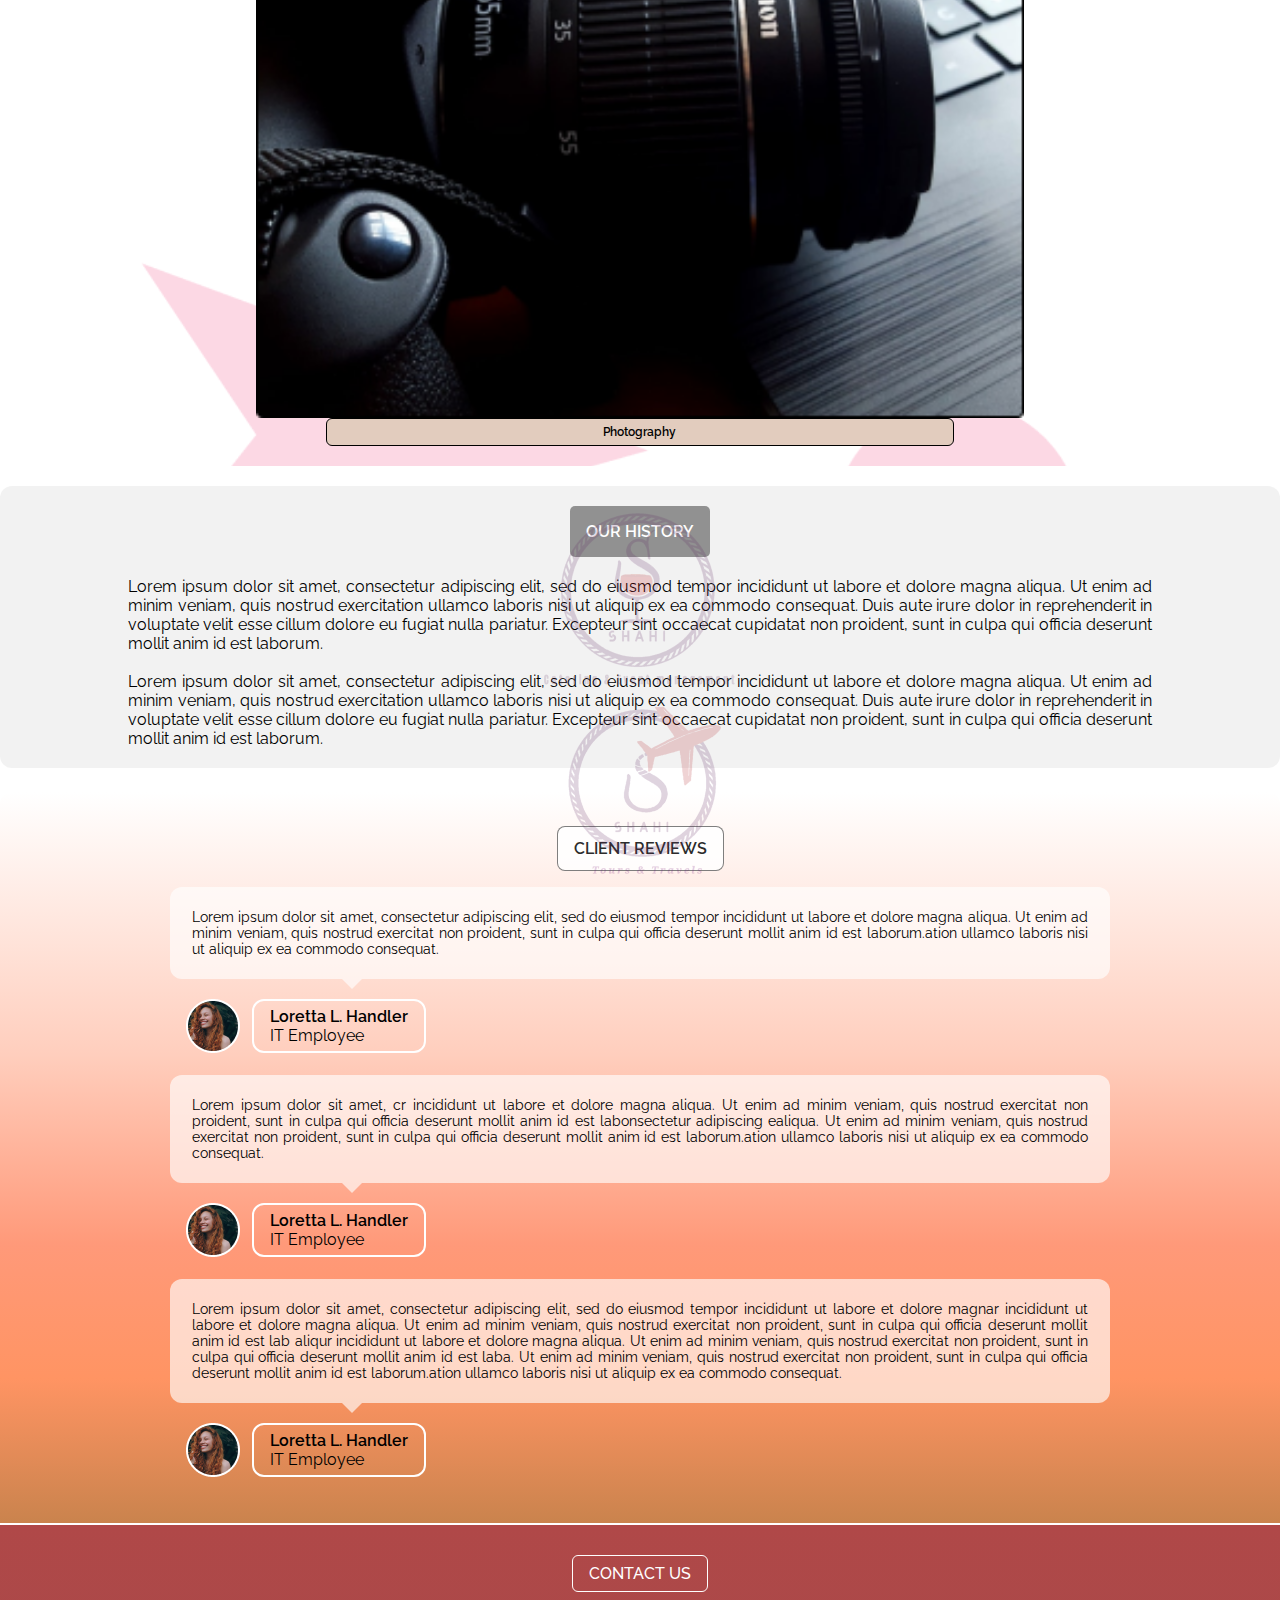
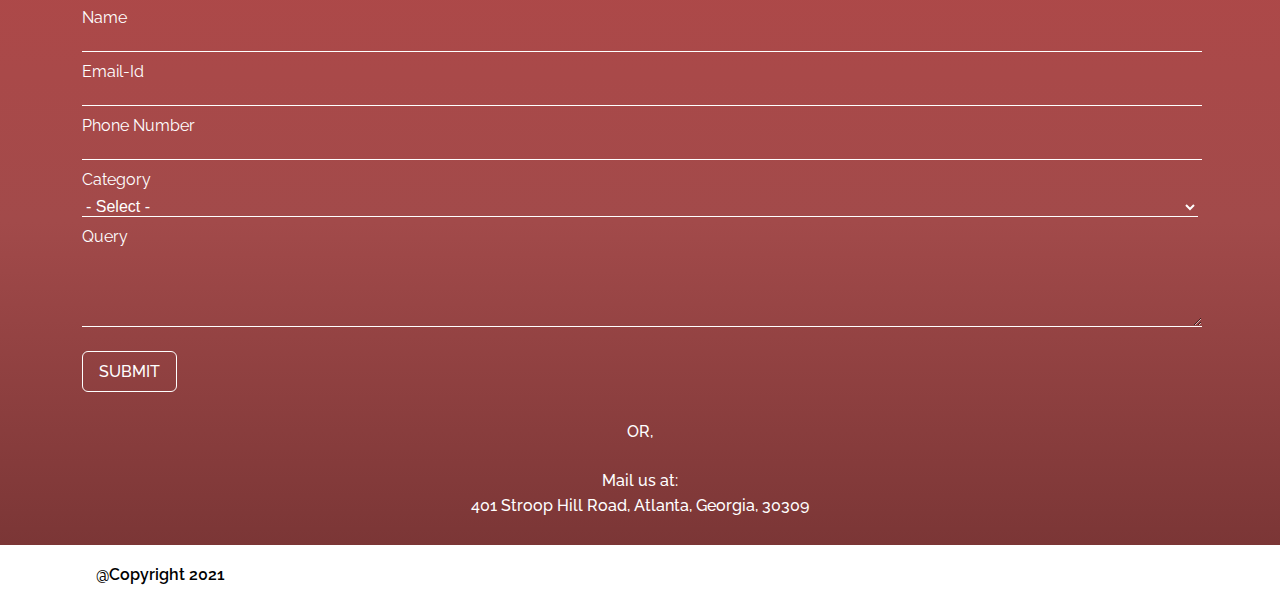
==== commit 09df838e: "Scrolling" ====
--- a/index.html
+++ b/index.html
@@ -50,12 +50,12 @@
     <div class="main-pic">
       <img src="./assets/images/mainBg.png" alt="" />
       <div class="main-text">
-        <div class="container-text ">
+        <div class="container-text">
           <!-- <div class="f26 w700 dark-brown-text">Welcome To</div> -->
-          <div class="f28 w700 tangerine dark-brown-text">
+          <div class="brandName tangerine dark-brown-text">
             Shahi Tours & Event Management
           </div>
-          <div class="f16 w400 dark-brown-text">
+          <div class="brandTitle dark-brown-text">
             Your dreams are our responsibility
           </div>
         </div>
@@ -76,8 +76,8 @@
     <div class="services-heading">
       <div class="heading-text-services f14 openSans w700">OUR SERVICES</div>
     </div>
-    <div class="services">
-      <div class="services-card">
+    <div id="services" class="services">
+      <!-- <div class="services-card">
         <img src="./assets/images/Intersect.png" alt="" />
         <div class="card-details">Marriage & Reception</div>
       </div>
@@ -88,26 +88,25 @@
       </div>
 
       <div class="services-card">
+        <img src="./assets/images/catering.png" alt="" />
+        <div class="card-details">Catering</div>
+      </div>
+       -->
+      <div class="services-card">
+        <img src="./assets/images/flowerdecoration.jpg" alt="" />
+        <div class="card-details">Decoration & Flowers</div>
+      </div>
+      <div class="services-card">
         <img src="./assets/images/travel.png" alt="" />
         <div class="card-details">Tours & Travels</div>
       </div>
       <div class="services-card">
-        <img src="./assets/images/catering.png" alt="" />
-        <div class="card-details">Catering</div>
-      </div>
-
-      <div class="services-card">
         <img src="./assets/images/photography.png" alt="" />
         <div class="card-details">Photography</div>
       </div>
-
-      <div class="services-card">
-        <img src="./assets/images/decoration.png" alt="" />
-        <div class="card-details">Decorations</div>
-      </div>
-    </div>
-
-    <div class="history">
+    </div>
+
+    <div id="history" class="history">
       <div class="historyBackground">
         <img
           src="./assets/images/cateringmanagement.png"
@@ -136,76 +135,69 @@
       </div>
     </div>
 
-    <div class="clientReview">
-      <div class="clientHeading">
-        CLIENT REVIEWS
-      </div>
+    <div id="clientReview" class="clientReview">
+      <div class="clientHeading">CLIENT REVIEWS</div>
       <div class="cardReview">
         <div class="hero">
-          Lorem ipsum dolor sit amet, consectetur adipiscing elit, sed do eiusmod
-          tempor incididunt ut labore et dolore magna aliqua. Ut enim ad minim
-          veniam, quis nostrud exercitat non proident, sunt in culpa qui officia deserunt
-          mollit anim id est laborum.ation ullamco laboris nisi ut aliquip ex ea
-          commodo consequat. 
+          Lorem ipsum dolor sit amet, consectetur adipiscing elit, sed do
+          eiusmod tempor incididunt ut labore et dolore magna aliqua. Ut enim ad
+          minim veniam, quis nostrud exercitat non proident, sunt in culpa qui
+          officia deserunt mollit anim id est laborum.ation ullamco laboris nisi
+          ut aliquip ex ea commodo consequat.
         </div>
         <div class="userDetails">
-          <img src="./assets/images/userpic.png" alt="">
+          <img src="./assets/images/userpic.png" alt="" />
           <div class="username f16">
-            <div class=" bold">Loretta L. Handler</div>
+            <div class="bold">Loretta L. Handler</div>
             <div>IT Employee</div>
           </div>
-        </div>  
+        </div>
       </div>
 
       <div class="cardReview">
         <div class="hero">
-          Lorem ipsum dolor sit amet, cr incididunt ut labore et dolore magna aliqua. Ut enim ad minim
-          veniam, quis nostrud exercitat non proident, sunt in culpa qui officia deserunt
-          mollit anim id est labonsectetur adipiscing ealiqua. Ut enim ad minim
-          veniam, quis nostrud exercitat non proident, sunt in culpa qui officia deserunt
-          mollit anim id est laborum.ation ullamco laboris nisi ut aliquip ex ea
-          commodo consequat. 
+          Lorem ipsum dolor sit amet, cr incididunt ut labore et dolore magna
+          aliqua. Ut enim ad minim veniam, quis nostrud exercitat non proident,
+          sunt in culpa qui officia deserunt mollit anim id est labonsectetur
+          adipiscing ealiqua. Ut enim ad minim veniam, quis nostrud exercitat
+          non proident, sunt in culpa qui officia deserunt mollit anim id est
+          laborum.ation ullamco laboris nisi ut aliquip ex ea commodo consequat.
         </div>
         <div class="userDetails">
-          <img src="./assets/images/userpic.png" alt="">
+          <img src="./assets/images/userpic.png" alt="" />
           <div class="username f16">
-            <div class=" bold">Loretta L. Handler</div>
+            <div class="bold">Loretta L. Handler</div>
             <div>IT Employee</div>
           </div>
-        </div>  
-      </div>
-
+        </div>
+      </div>
 
       <div class="cardReview">
         <div class="hero">
-          Lorem ipsum dolor sit amet, consectetur adipiscing elit, sed do eiusmod
-          tempor incididunt ut labore et dolore magnar incididunt ut labore et dolore magna aliqua. Ut enim ad minim
-          veniam, quis nostrud exercitat non proident, sunt in culpa qui officia deserunt
-          mollit anim id est lab aliqur incididunt ut labore et dolore magna aliqua. Ut enim ad minim
-          veniam, quis nostrud exercitat non proident, sunt in culpa qui officia deserunt
-          mollit anim id est laba. Ut enim ad minim
-          veniam, quis nostrud exercitat non proident, sunt in culpa qui officia deserunt
-          mollit anim id est laborum.ation ullamco laboris nisi ut aliquip ex ea
-          commodo consequat. 
+          Lorem ipsum dolor sit amet, consectetur adipiscing elit, sed do
+          eiusmod tempor incididunt ut labore et dolore magnar incididunt ut
+          labore et dolore magna aliqua. Ut enim ad minim veniam, quis nostrud
+          exercitat non proident, sunt in culpa qui officia deserunt mollit anim
+          id est lab aliqur incididunt ut labore et dolore magna aliqua. Ut enim
+          ad minim veniam, quis nostrud exercitat non proident, sunt in culpa
+          qui officia deserunt mollit anim id est laba. Ut enim ad minim veniam,
+          quis nostrud exercitat non proident, sunt in culpa qui officia
+          deserunt mollit anim id est laborum.ation ullamco laboris nisi ut
+          aliquip ex ea commodo consequat.
         </div>
         <div class="userDetails">
-          <img src="./assets/images/userpic.png" alt="">
+          <img src="./assets/images/userpic.png" alt="" />
           <div class="username f16">
-            <div class=" bold">Loretta L. Handler</div>
+            <div class="bold">Loretta L. Handler</div>
             <div>IT Employee</div>
           </div>
-        </div>  
-      </div>
-      
-
-    </div>
-
-    <div class="contactUs">
-
+        </div>
+      </div>
+    </div>
+
+    <div id="contactUs" class="contactUs">
       <div class="contactUsheadingContainer">
-        <div class="contactus">
-          CONTACT US
-        </div>
+        <div class="contactus">CONTACT US</div>
       </div>
 
       <div class="form">
@@ -213,63 +205,61 @@
           <div class="labelText">Name</div>
           <input type="text" name="userName" id="username" />
         </div>
-  
+
         <div class="formField">
           <div class="labelText">Email-Id</div>
           <input type="text" name="userName" id="username" />
         </div>
-  
+
         <div class="formField">
           <div class="labelText">Phone Number</div>
           <input type="text" name="userName" id="username" />
         </div>
-  
-  
+
         <div class="formField">
           <div class="labelText">Category</div>
           <select name="category" id="category">
-            <option value=""> - Select - </option>
+            <option value="">- Select -</option>
             <option value="">Decoration</option>
             <option value="">Photography</option>
           </select>
         </div>
-  
-  
+
         <div class="formField">
           <div class="labelText">Query</div>
           <textarea name="" id="" cols="30" rows="4"></textarea>
         </div>
-  
-  
+
         <div class="formButton">
           <div class="buttonText">SUBMIT</div>
         </div>
-  
+
         <div class="orText">OR,</div>
-  
+
         <div class="mailUs">
           <div class="mailUsText">Mail us at:</div>
-          <div class="mailAddress">401  Stroop Hill Road, Atlanta, Georgia, 30309</div>
-        </div>
-      </div>
-    </div>
-
-
-    <div class="copyright">
-      @Copyright 2021
-    </div>
-
-
+          <div class="mailAddress">
+            401 Stroop Hill Road, Atlanta, Georgia, 30309
+          </div>
+        </div>
+      </div>
+    </div>
+
+    <div class="copyright">@Copyright 2021</div>
 
     <div id="mySidenav" class="sidenav">
       <a href="javascript:void(0)" class="closebtn" onclick="closeNav()"
         >&times;</a
       >
-      <a href="#">About</a>
+      <a href="#" onclick="scrollToContent('history')">About</a>
       <a href="#">Gallery</a>
-      <a href="#">Services</a>
-      <a href="#">Clients</a>
-      <a href="#">Contact</a>
+      <a href="#" onclick="scrollToContent('services')">Services</a>
+      <a href="#" onclick="scrollToContent('clientReview')">Clients</a>
+      <a href="#" onclick="scrollToContent('contactUs')">Contact</a>
+    </div>
+
+    <div class="upArrow" onclick="scrollToTop();">
+      <img src="./assets/images/scrollUp.png" alt="" />
     </div>
   </body>
 
@@ -277,19 +267,44 @@
     window.onscroll = function () {
       myFunction();
     };
+    function scrollToTop() {
+      window.scroll({
+        top: 0,
+        behavior: "smooth", // 👈
+      });
+    }
+
+    function scrollToContent(id) {
+      closeNav();
+      setTimeout(async () => {
+        console.log(id);
+        await document.getElementById(id).scrollIntoView();
+        if (id == "services") {
+          window.scrollBy(0, -100);
+        } else {
+          window.scrollBy(0, -50);
+        }
+
+        // document.getElementById(id).scrollTop = 500;
+        // console.log(document.getElementById(id).scrollTop);
+      }, 0);
+    }
 
     var header = document.getElementById("header");
     var sticky = header.offsetTop;
 
+    document.querySelector(".upArrow").style.display = "none";
     function myFunction() {
       if (window.scrollY > sticky) {
         if (!header.classList.contains("sticky")) {
           header.classList.add("sticky");
           document.querySelector(".main-pic").style.marginTop = "70px";
+          document.querySelector(".upArrow").style.display = "block";
         }
       } else {
         header.classList.remove("sticky");
         document.querySelector(".main-pic").style.marginTop = "0px";
+        document.querySelector(".upArrow").style.display = "none";
       }
     }
 
--- a/style.css
+++ b/style.css
@@ -4,6 +4,21 @@
   font-family: "Raleway", sans-serif;
   /* font-family: 'Great Vibes', cursive;
   font-family: 'Tangerine', cursive; */
+}
+
+.upArrow {
+  position: FIXED;
+  bottom: 20px;
+  z-index: 999 !important;
+  right: 10px;
+  border-radius: 100% !important;
+}
+.upArrow img {
+  border-radius: 100% !important;
+  box-shadow: 2px 2px 20px black;
+  
+  height: 40px;
+  width: 40px;
 }
 
 div.overlay {
@@ -142,6 +157,15 @@
   border-radius: 8px;
   padding: 16px 20px;
   text-align: center;
+}
+
+.brandName {
+  font-size: 28px;
+  font-weight: 700;
+}
+.brandTitle {
+  font-size: 16px;
+  font-weight: 400;
 }
 
 .tangerine {
@@ -397,7 +421,7 @@
   border: 1px solid #ffffff;
   width: max-content;
   padding: 8px 16px;
-  margin:10px auto;
+  margin: 10px auto;
   margin-bottom: 16px;
 }
 .contactUs {
@@ -420,7 +444,7 @@
   font-size: 16px;
   font-weight: 400;
 }
-.formField select  {
+.formField select {
   margin-top: 4px;
 }
 .formField input,
@@ -465,8 +489,9 @@
 
 .copyright {
   padding: 20px;
-  width: 90%;
+  width: 85%;
   font-weight: 600;
+  margin: 0 auto;
 }
 
 .sidenav {
@@ -522,10 +547,43 @@
 }
 
 @media (min-width: 1024px) {
+  .header {
+    /* 
+    align-items: center;
+    display: flex;
+    position: relative; */
+    height: 90px;
+    width: 100%;
+    margin: 0 auto;
+  }
+
+  .sticky {
+    position: fixed !important;
+    top: 0;
+    width: 100%;
+    background-color: white;
+    border-bottom: solid 1px black;
+    z-index: 10;
+  }
+
+  .brand-icon {
+    display: flex;
+    justify-content: space-between;
+    padding: 0 24px;
+    width: 100%;
+  }
+
+  .brand-icon .img:first-child {
+    margin-left: 40px;
+  }
+
+  .hamburger-icon {
+    display: none;
+  }
+
   .main-text {
     margin-top: 18%;
   }
-
   .container-text {
     background-color: white;
     opacity: 0.85;
@@ -534,10 +592,12 @@
     text-align: center;
   }
 
-  .f18 {
-    font-size: 32px;
-  }
-  .f20 {
-    font-size: 42px;
-  }
-}
+  .brandName {
+    font-size: 48px;
+    font-weight: 700;
+  }
+  .brandTitle {
+    font-size: 28px;
+    font-weight: 400;
+  }
+}
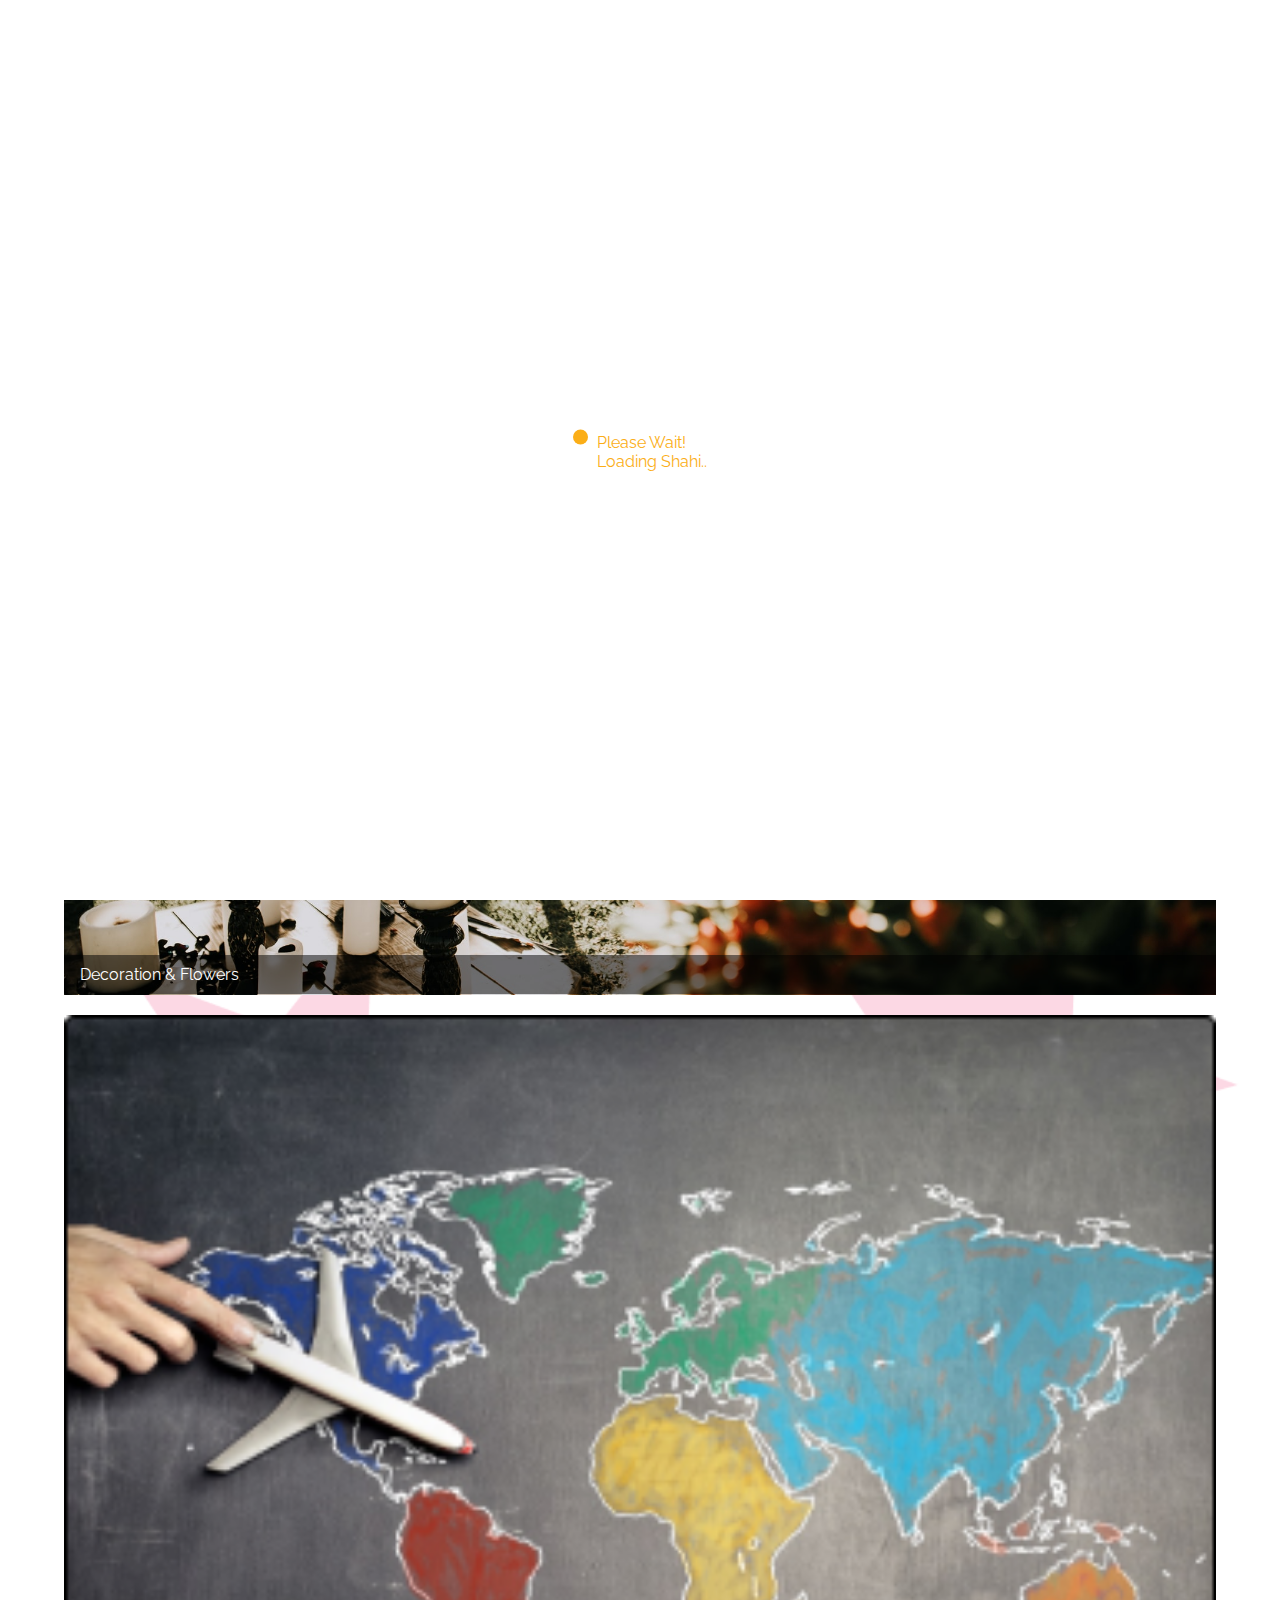
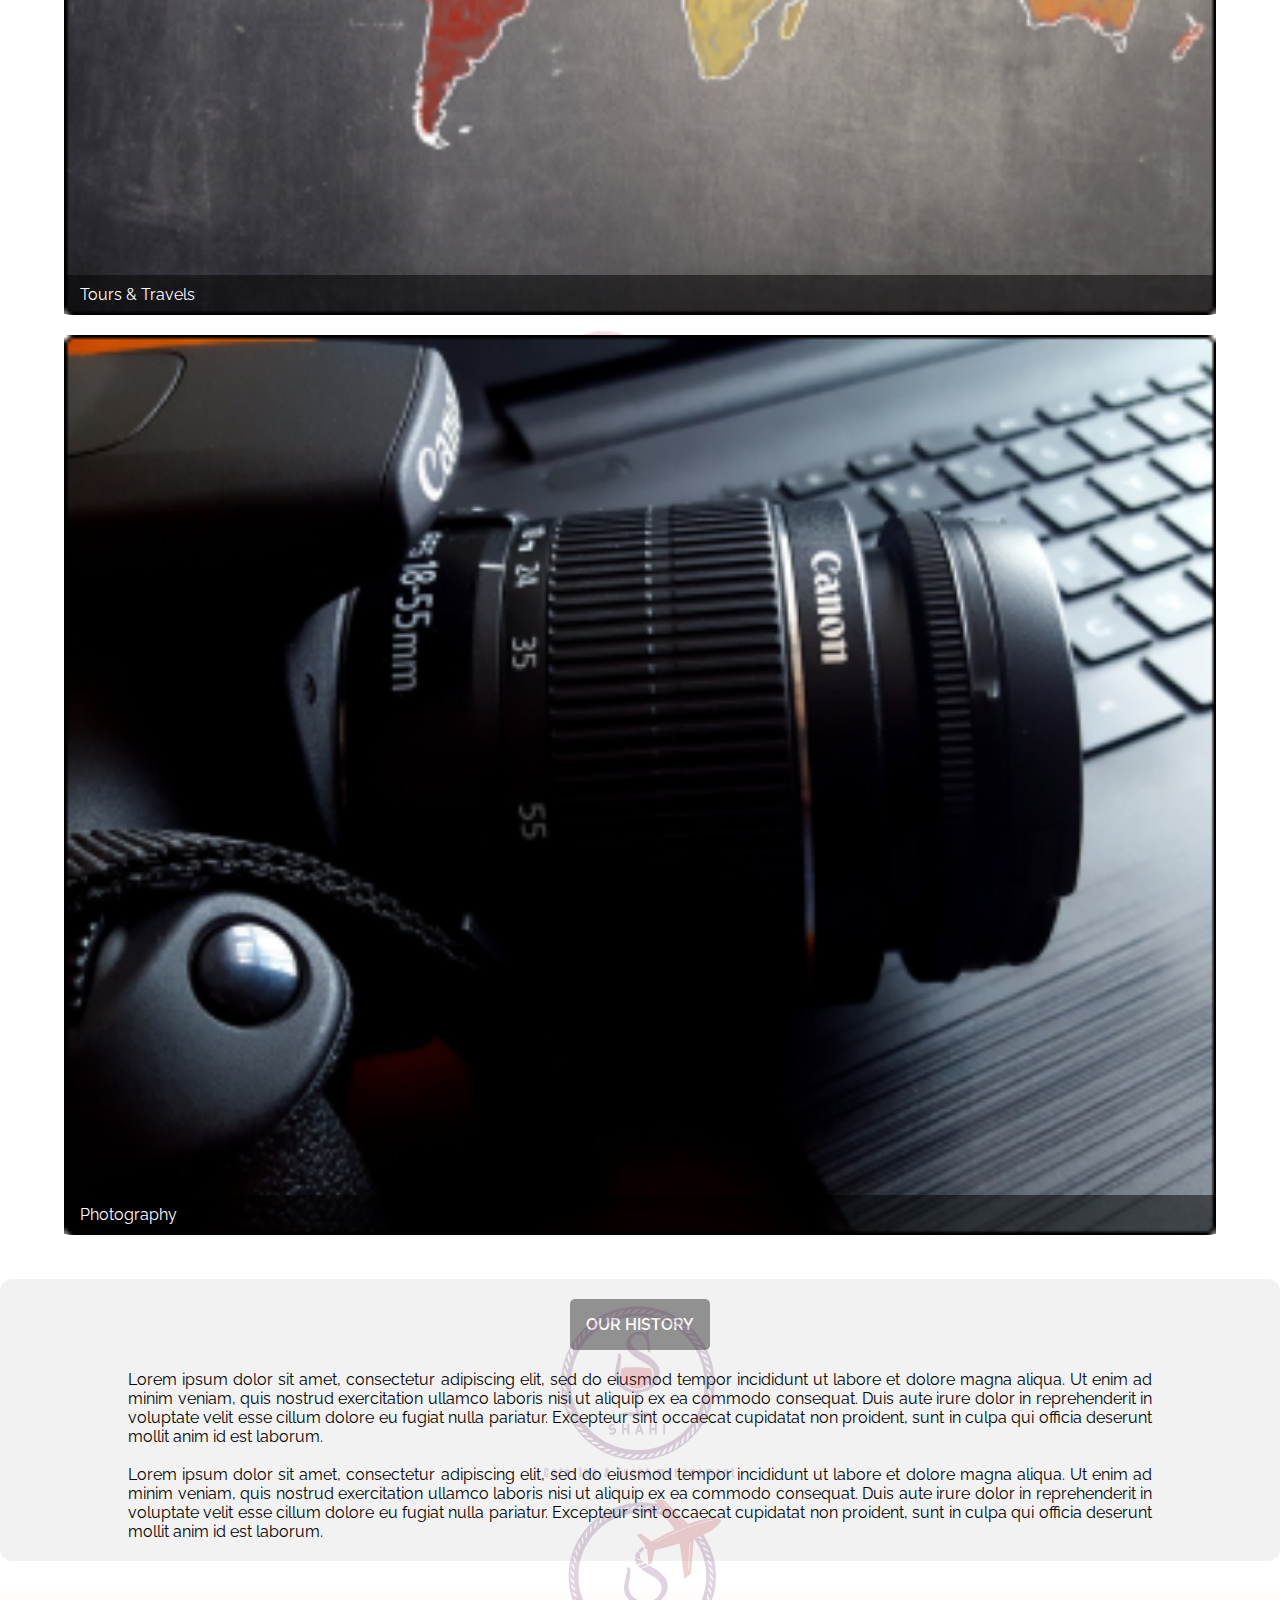
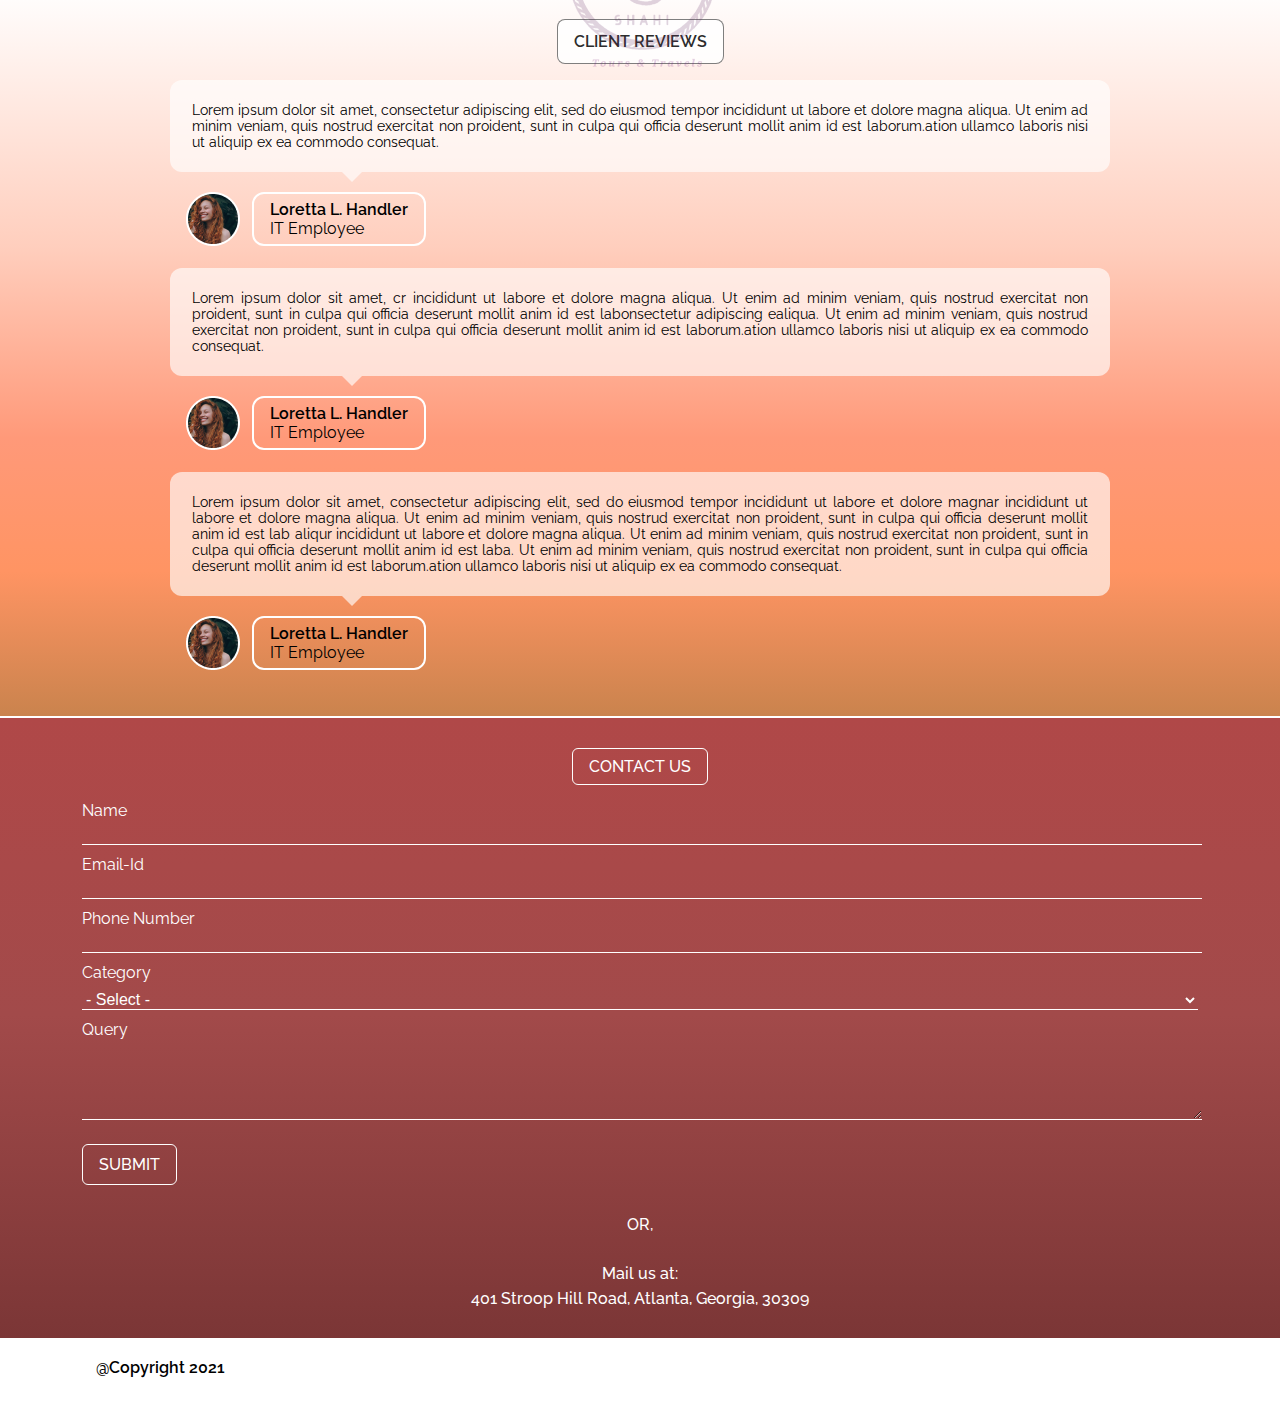
==== commit 740b9748: "Social links" ====
--- a/index.html
+++ b/index.html
@@ -66,33 +66,34 @@
       <div class="connect-text f16">Connect with us</div>
       <div style="flex: 1"></div>
       <div class="social-icons">
-        <img src="./assets/images/facebook.png" alt="" />
-        <img src="./assets/images/instagram.png" alt="" />
-        <img src="./assets/images/whatsapp.png" alt="" />
+        <a href="https://www.facebook.com/ShahiToursandEvent" target="_blank"><img src="./assets/images/facebook.png" alt="" /></a>
+        <a href="https://www.instagram.com/chatterjee_deba/" target="_blank"><img src="./assets/images/instagram.png" alt="" /></a>
+        <a  target="_blank" href="https://wa.me/917003987269?text=Hi,%20I%20want%20to%20connect%20regarding%20Shahi%20Management."><img src="./assets/images/whatsapp.png" alt="" /></a>
+
         <img src="./assets/images/youtube.png" alt="" />
       </div>
     </div>
     <div class="divider"></div>
     <div class="services-heading">
-      <div class="heading-text-services f14 openSans w700">OUR SERVICES</div>
+      <div class="heading-text-services f14 openSans w600">OUR SERVICES</div>
     </div>
     <div id="services" class="services">
+      <div class="new-service-card">
+        <img src="./assets/images/flowerdecoration.jpg" alt="" />
+        <div class="caption-text">&nbsp; &nbsp; Decoration & Flowers</div>
+      </div>
+      <div class="new-service-card">
+        <img src="./assets/images/travel.png" alt="" />
+        <div class="caption-text">&nbsp; &nbsp; Tours & Travels</div>
+      </div>
+      <div class="new-service-card">
+        <img src="./assets/images/photography.png" alt="" />
+        <div class="caption-text">&nbsp; &nbsp; Photography</div>
+      </div>
+      <!-- https://www.facebook.com/ShahiToursandEvent -->
+      <!-- https://www.instagram.com/chatterjee_deba/ -->
+      <!-- https://wa.me/552196312XXXX?text=Send20%a20%quote -->
       <!-- <div class="services-card">
-        <img src="./assets/images/Intersect.png" alt="" />
-        <div class="card-details">Marriage & Reception</div>
-      </div>
-
-      <div class="services-card">
-        <img src="./assets/images/mehendi.png" alt="" />
-        <div class="card-details">Make Up & Mehendi</div>
-      </div>
-
-      <div class="services-card">
-        <img src="./assets/images/catering.png" alt="" />
-        <div class="card-details">Catering</div>
-      </div>
-       -->
-      <div class="services-card">
         <img src="./assets/images/flowerdecoration.jpg" alt="" />
         <div class="card-details">Decoration & Flowers</div>
       </div>
@@ -103,7 +104,7 @@
       <div class="services-card">
         <img src="./assets/images/photography.png" alt="" />
         <div class="card-details">Photography</div>
-      </div>
+      </div> -->
     </div>
 
     <div id="history" class="history">
@@ -252,7 +253,7 @@
         >&times;</a
       >
       <a href="#" onclick="scrollToContent('history')">About</a>
-      <a href="#">Gallery</a>
+      <a href="./gallery.html">Gallery</a>
       <a href="#" onclick="scrollToContent('services')">Services</a>
       <a href="#" onclick="scrollToContent('clientReview')">Clients</a>
       <a href="#" onclick="scrollToContent('contactUs')">Contact</a>
@@ -263,84 +264,5 @@
     </div>
   </body>
 
-  <script type="text/javascript">
-    window.onscroll = function () {
-      myFunction();
-    };
-    function scrollToTop() {
-      window.scroll({
-        top: 0,
-        behavior: "smooth", // 👈
-      });
-    }
-
-    function scrollToContent(id) {
-      closeNav();
-      setTimeout(async () => {
-        console.log(id);
-        await document.getElementById(id).scrollIntoView();
-        if (id == "services") {
-          window.scrollBy(0, -100);
-        } else {
-          window.scrollBy(0, -50);
-        }
-
-        // document.getElementById(id).scrollTop = 500;
-        // console.log(document.getElementById(id).scrollTop);
-      }, 0);
-    }
-
-    var header = document.getElementById("header");
-    var sticky = header.offsetTop;
-
-    document.querySelector(".upArrow").style.display = "none";
-    function myFunction() {
-      if (window.scrollY > sticky) {
-        if (!header.classList.contains("sticky")) {
-          header.classList.add("sticky");
-          document.querySelector(".main-pic").style.marginTop = "70px";
-          document.querySelector(".upArrow").style.display = "block";
-        }
-      } else {
-        header.classList.remove("sticky");
-        document.querySelector(".main-pic").style.marginTop = "0px";
-        document.querySelector(".upArrow").style.display = "none";
-      }
-    }
-
-    function openNav() {
-      document.getElementById("mySidenav").style.width = "100%";
-    }
-
-    function closeNav() {
-      document.getElementById("mySidenav").style.width = "0";
-    }
-
-    $(document).ready(function () {
-      // Images loaded is zero because we're going to process a new set of images.
-      var imagesLoaded = 0;
-      // Total images is still the total number of <img> elements on the page.
-      var totalImages = $("img").length;
-
-      // Step through each image in the DOM, clone it, attach an onload event
-      // listener, then set its source to the source of the original image. When
-      // that new image has loaded, fire the imageLoaded() callback.
-      $("img").each(function (idx, img) {
-        $("<img>").on("load", imageLoaded).attr("src", $(img).attr("src"));
-      });
-
-      // Do exactly as we had before -- increment the loaded count and if all are
-      // loaded, call the allImagesLoaded() function.
-      function imageLoaded() {
-        imagesLoaded++;
-        if (imagesLoaded == totalImages) {
-          allImagesLoaded();
-        }
-      }
-
-      function allImagesLoaded() {
-        document.querySelector(".overlay").style.display = "none";
-      }
-    });
-  </script>
+  <script type="text/javascript" src="./common.js"></script>
 </html>
--- a/style.css
+++ b/style.css
@@ -4,19 +4,17 @@
   font-family: "Raleway", sans-serif;
   /* font-family: 'Great Vibes', cursive;
   font-family: 'Tangerine', cursive; */
-}
-
-.upArrow {
-  position: FIXED;
+  -webkit-font-smoothing: antialiased;
+  -moz-osx-font-smoothing: grayscale;
+}
+
+.upArrow img {
+  position: fixed;
   bottom: 20px;
-  z-index: 999 !important;
+  z-index: 5 !important;
   right: 10px;
   border-radius: 100% !important;
-}
-.upArrow img {
-  border-radius: 100% !important;
-  box-shadow: 2px 2px 20px black;
-  
+  box-shadow: 0px 0px 17px 0px rgba(0, 0, 0, 0.41);
   height: 40px;
   width: 40px;
 }
@@ -253,7 +251,7 @@
   background-color: #a76c40;
   display: inline;
   color: white;
-  padding: 6px 0px;
+  padding: 10px 0px;
   border-radius: 8px;
   width: 60%;
   text-align: center;
@@ -272,9 +270,24 @@
   margin-top: 16px;
   width: 60%;
 }
-
-.services-card img {
-  width: 100%;
+.new-service-card{
+  margin-top: 16px;
+  width: 90%;
+  position: relative;
+}
+
+.caption-text{
+  position: absolute;
+  bottom: 5px;
+  background-color: rgba(0, 0, 0, 0.5);
+  width: 100%;
+  padding: 10px 0;
+  color: white;
+}
+
+.services-card img, .new-service-card img {
+  width: 100%;
+  height: 100%;
 }
 
 .services-card .card-details {
